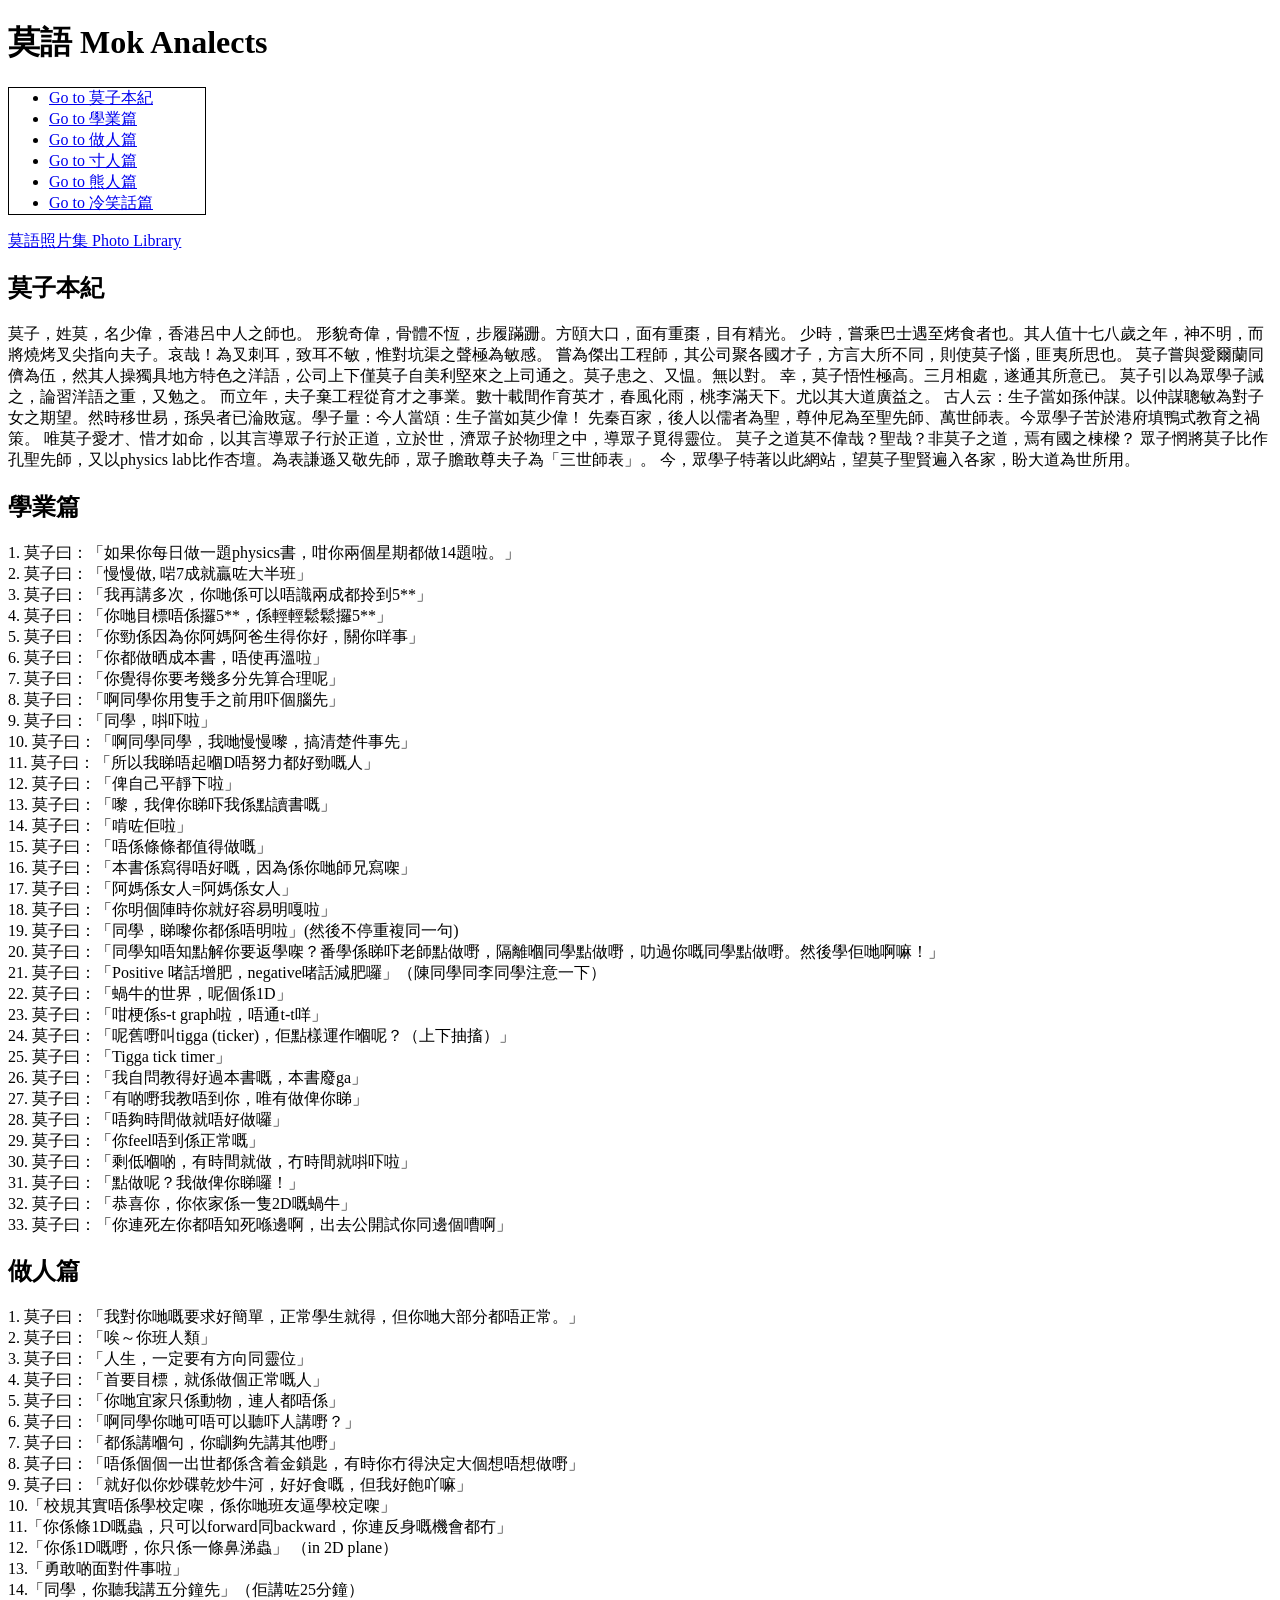
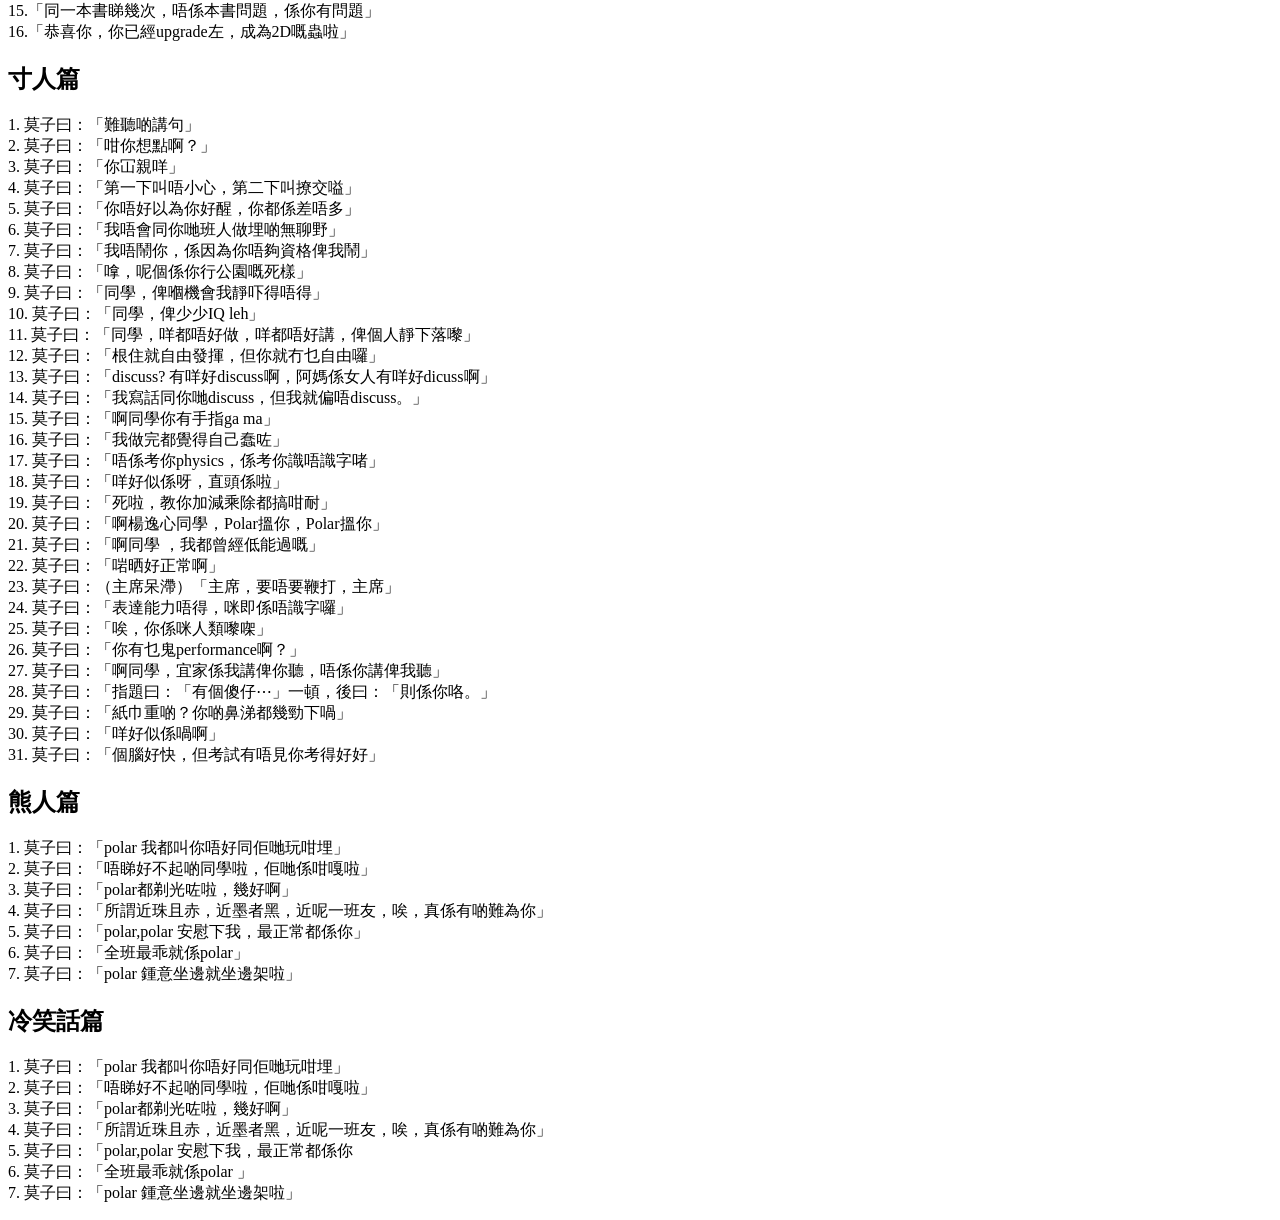
==== mokweb.html @ 1dd86aab "just fixed some typo" ====
<!DOCTYPE html>
<html>
<head>
    <meta charset="utf-8">
    <meta name="viewport" content="width=device-width, initial-scale=1.0">
    <link rel="stylesheet" href="mokweb.css">
    <title>莫語 Mok Analects</title>
</head>
<body>

    <h1>莫語 Mok Analects</h1>
    <ul style="border-style: solid; border-width: 1px;max-width: 156px;">
        <li><a href="#mzbg">Go to 莫子本紀  </a></li>
        <li><a href="#learn">Go to 學業篇  </a></li>
        <li><a href="#behuman">Go to 做人篇  </a></li>
        <li><a href="#inchhuman">Go to 寸人篇  </a></li>
        <li><a href="#bearhuman">Go to 熊人篇  </a></li>
        <li><a href="#coldjokes">Go to 冷笑話篇  </a></li>
    </ul>
    <div id="photos">
        <a href="photo.html">莫語照片集 Photo Library</a>
    </div>
<!--莫子本紀-->
    <div id="mzbg">
        <h2>莫子本紀</h2>
        <p>
            莫子，姓莫，名少偉，香港呂中人之師也。
            形貌奇偉，骨體不恆，步履蹣跚。方頤大口，面有重棗，目有精光。			
            少時，嘗乘巴士遇至烤食者也。其人值十七八歲之年，神不明，而將燒烤叉尖指向夫子。哀哉！為叉刺耳，致耳不敏，惟對坑渠之聲極為敏感。
            嘗為傑出工程師，其公司聚各國才子，方言大所不同，則使莫子惱，匪夷所思也。
            莫子嘗與愛爾蘭同儕為伍，然其人操獨具地方特色之洋語，公司上下僅莫子自美利堅來之上司通之。莫子患之、又愠。無以對。
            幸，莫子悟性極高。三月相處，遂通其所意已。
            莫子引以為眾學子誡之，論習洋語之重，又勉之。
            而立年，夫子棄工程從育才之事業。數十載間作育英才，春風化雨，桃李滿天下。尤以其大道廣益之。
            古人云：生子當如孫仲謀。以仲謀聰敏為對子女之期望。然時移世易，孫吳者已淪敗寇。學子量：今人當頌：生子當如莫少偉！
            先秦百家，後人以儒者為聖，尊仲尼為至聖先師、萬世師表。今眾學子苦於港府填鴨式教育之禍策。
            唯莫子愛才、惜才如命，以其言導眾子行於正道，立於世，濟眾子於物理之中，導眾子覓得靈位。
            莫子之道莫不偉哉？聖哉？非莫子之道，焉有國之棟樑？
            眾子惘將莫子比作孔聖先師，又以physics lab比作杏壇。為表謙遜又敬先師，眾子膽敢尊夫子為「三世師表」。
            今，眾學子特著以此網站，望莫子聖賢遍入各家，盼大道為世所用。
        </p>
    </div>
    <div id="learn">
        <h2>學業篇</h2>
        <p>
            1. 莫子曰：「如果你每日做一題physics書，咁你兩個星期都做14題啦。」
            <br> 2. 莫子曰：「慢慢做, 啱7成就贏咗大半班」
            <br> 3. 莫子曰：「我再講多次，你哋係可以唔識兩成都拎到5**」
            <br> 4. 莫子曰：「你哋目標唔係攞5**，係輕輕鬆鬆攞5**」
            <br> 5. 莫子曰：「你勁係因為你阿媽阿爸生得你好，關你咩事」
            <br> 6. 莫子曰：「你都做晒成本書，唔使再溫啦」
            <br> 7. 莫子曰：「你覺得你要考幾多分先算合理呢」
            <br> 8. 莫子曰：「啊同學你用隻手之前用吓個腦先」
            <br> 9. 莫子曰：「同學，唞吓啦」
            <br> 10. 莫子曰：「啊同學同學，我哋慢慢嚟，搞清楚件事先」
            <br> 11. 莫子曰：「所以我睇唔起嗰D唔努力都好勁嘅人」
            <br> 12. 莫子曰：「俾自己平靜下啦」
            <br> 13. 莫子曰：「嚟，我俾你睇吓我係點讀書嘅」
            <br> 14. 莫子曰：「啃咗佢啦」
            <br> 15. 莫子曰：「唔係條條都值得做嘅」
            <br> 16. 莫子曰：「本書係寫得唔好嘅，因為係你哋師兄寫㗎」
            <br> 17. 莫子曰：「阿媽係女人=阿媽係女人」
            <br> 18. 莫子曰：「你明個陣時你就好容易明嘎啦」
            <br> 19. 莫子曰：「同學，睇嚟你都係唔明啦」(然後不停重複同一句)
            <br> 20. 莫子曰：「同學知唔知點解你要返學㗎？番學係睇吓老師點做嘢，隔離嗰同學點做嘢，叻過你嘅同學點做嘢。然後學佢哋啊嘛！」
            <br> 21. 莫子曰：「Positive 啫話增肥，negative啫話減肥囉」（陳同學同李同學注意一下）
            <br> 22. 莫子曰：「蝸牛的世界，呢個係1D」
            <br> 23. 莫子曰：「咁梗係s-t graph啦，唔通t-t咩」
            <br> 24. 莫子曰：「呢舊嘢叫tigga (ticker)，佢點樣運作嗰呢？（上下抽搐）」
            <br> 25. 莫子曰：「Tigga tick timer」
            <br> 26. 莫子曰：「我自問教得好過本書嘅，本書廢ga」
            <br> 27. 莫子曰：「有啲嘢我教唔到你，唯有做俾你睇」
            <br> 28. 莫子曰：「唔夠時間做就唔好做囉」
            <br> 29. 莫子曰：「你feel唔到係正常嘅」
            <br> 30. 莫子曰：「剩低嗰啲，有時間就做，冇時間就唞吓啦」
            <br> 31. 莫子曰：「點做呢？我做俾你睇囉！」
            <br> 32. 莫子曰：「恭喜你，你依家係一隻2D嘅蝸牛」
            <br> 33. 莫子曰：「你連死左你都唔知死喺邊啊，出去公開試你同邊個嘈啊」
        </p>
    </div>
    <div id="behuman">
        <h2>做人篇</h2>
        <p>
            1. 莫子曰：「我對你哋嘅要求好簡單，正常學生就得，但你哋大部分都唔正常。」		
            <br>2. 莫子曰：「唉～你班人類」		
            <br>3. 莫子曰：「人生，一定要有方向同靈位」		
            <br>4. 莫子曰：「首要目標，就係做個正常嘅人」		
            <br>5. 莫子曰：「你哋宜家只係動物，連人都唔係」		
            <br>6. 莫子曰：「啊同學你哋可唔可以聽吓人講嘢？」		
            <br>7. 莫子曰：「都係講嗰句，你瞓夠先講其他嘢」		
            <br>8. 莫子曰：「唔係個個一出世都係含着金鎖匙，有時你冇得決定大個想唔想做嘢」		
            <br>9. 莫子曰：「就好似你炒碟乾炒牛河，好好食嘅，但我好飽吖嘛」		
            <br>10.「校規其實唔係學校定㗎，係你哋班友逼學校定㗎」		
            <br>11.「你係條1D嘅蟲，只可以forward同backward，你連反身嘅機會都冇」		
            <br>12.「你係1D嘅嘢，你只係一條鼻涕蟲」 （in 2D plane）		
            <br>13.「勇敢啲面對件事啦」		
            <br>14.「同學，你聽我講五分鐘先」（佢講咗25分鐘）		
            <br>15.「同一本書睇幾次，唔係本書問題，係你有問題」		
            <br>16.「恭喜你，你已經upgrade左，成為2D嘅蟲啦」 		
        </p>
    </div>
    <div id="inchhuman">
        <h2>寸人篇</h2>
        <p>
            1. 莫子曰：「難聽啲講句」
            <br>2. 莫子曰：「咁你想點啊？」
            <br>3. 莫子曰：「你冚親咩」
            <br>4. 莫子曰：「第一下叫唔小心，第二下叫撩交嗌」
            <br>5. 莫子曰：「你唔好以為你好醒，你都係差唔多」
            <br>6. 莫子曰：「我唔會同你哋班人做埋啲無聊野」
            <br>7. 莫子曰：「我唔鬧你，係因為你唔夠資格俾我鬧」
            <br>8. 莫子曰：「嗱，呢個係你行公園嘅死樣」
            <br>9. 莫子曰：「同學，俾嗰機會我靜吓得唔得」
            <br>10. 莫子曰：「同學，俾少少IQ leh」
            <br>11. 莫子曰：「同學，咩都唔好做，咩都唔好講，俾個人靜下落嚟」
            <br>12. 莫子曰：「根住就自由發揮，但你就冇乜自由囉」
            <br>13. 莫子曰：「discuss? 有咩好discuss啊，阿媽係女人有咩好dicuss啊」
            <br>14. 莫子曰：「我寫話同你哋discuss，但我就偏唔discuss。」
            <br>15. 莫子曰：「啊同學你有手指ga ma」
            <br>16. 莫子曰：「我做完都覺得自己蠢咗」
            <br>17. 莫子曰：「唔係考你physics，係考你識唔識字啫」
            <br>18. 莫子曰：「咩好似係呀，直頭係啦」
            <br>19. 莫子曰：「死啦，教你加減乘除都搞咁耐」
            <br>20. 莫子曰：「啊楊逸心同學，Polar搵你，Polar搵你」
            <br>21. 莫子曰：「啊同學 ，我都曾經低能過嘅」
            <br>22. 莫子曰：「啱晒好正常啊」
            <br>23. 莫子曰：（主席呆滯）「主席，要唔要鞭打，主席」
            <br>24. 莫子曰：「表達能力唔得，咪即係唔識字囉」
            <br>25. 莫子曰：「唉，你係咪人類嚟㗎」
            <br>26. 莫子曰：「你有乜鬼performance啊？」
            <br>27. 莫子曰：「啊同學，宜家係我講俾你聽，唔係你講俾我聽」
            <br>28. 莫子曰：「指題曰：「有個傻仔⋯」一頓，後曰：「則係你咯。」
            <br>29. 莫子曰：「紙巾重啲？你啲鼻涕都幾勁下喎」
            <br>30. 莫子曰：「咩好似係喎啊」
            <br>31. 莫子曰：「個腦好快，但考試有唔見你考得好好」 		
        </p>
    </div>
    <div id="bearhuman">
        <h2>熊人篇</h2>
        <p>
            1. 莫子曰：「polar 我都叫你唔好同佢哋玩咁埋」
            <br>2. 莫子曰：「唔睇好不起啲同學啦，佢哋係咁嘎啦」
            <br>3. 莫子曰：「polar都剃光咗啦，幾好啊」
            <br>4. 莫子曰：「所謂近珠且赤，近墨者黑，近呢一班友，唉，真係有啲難為你」
            <br>5. 莫子曰：「polar,polar 安慰下我，最正常都係你」
            <br>6. 莫子曰：「全班最乖就係polar」
            <br>7. 莫子曰：「polar 鍾意坐邊就坐邊架啦」 		
        </p>
    </div>
    <div id="coldjokes">
        <h2>冷笑話篇</h2>
        <p>
            1. 莫子曰：「polar 我都叫你唔好同佢哋玩咁埋」
            <br>2. 莫子曰：「唔睇好不起啲同學啦，佢哋係咁嘎啦」
            <br>3. 莫子曰：「polar都剃光咗啦，幾好啊」
            <br>4. 莫子曰：「所謂近珠且赤，近墨者黑，近呢一班友，唉，真係有啲難為你」
            <br>5. 莫子曰：「polar,polar 安慰下我，最正常都係你
            <br>6. 莫子曰：「全班最乖就係polar 」
            <br>7. 莫子曰：「polar 鍾意坐邊就坐邊架啦」 		
        </p>
    </div>
</body>
</html>
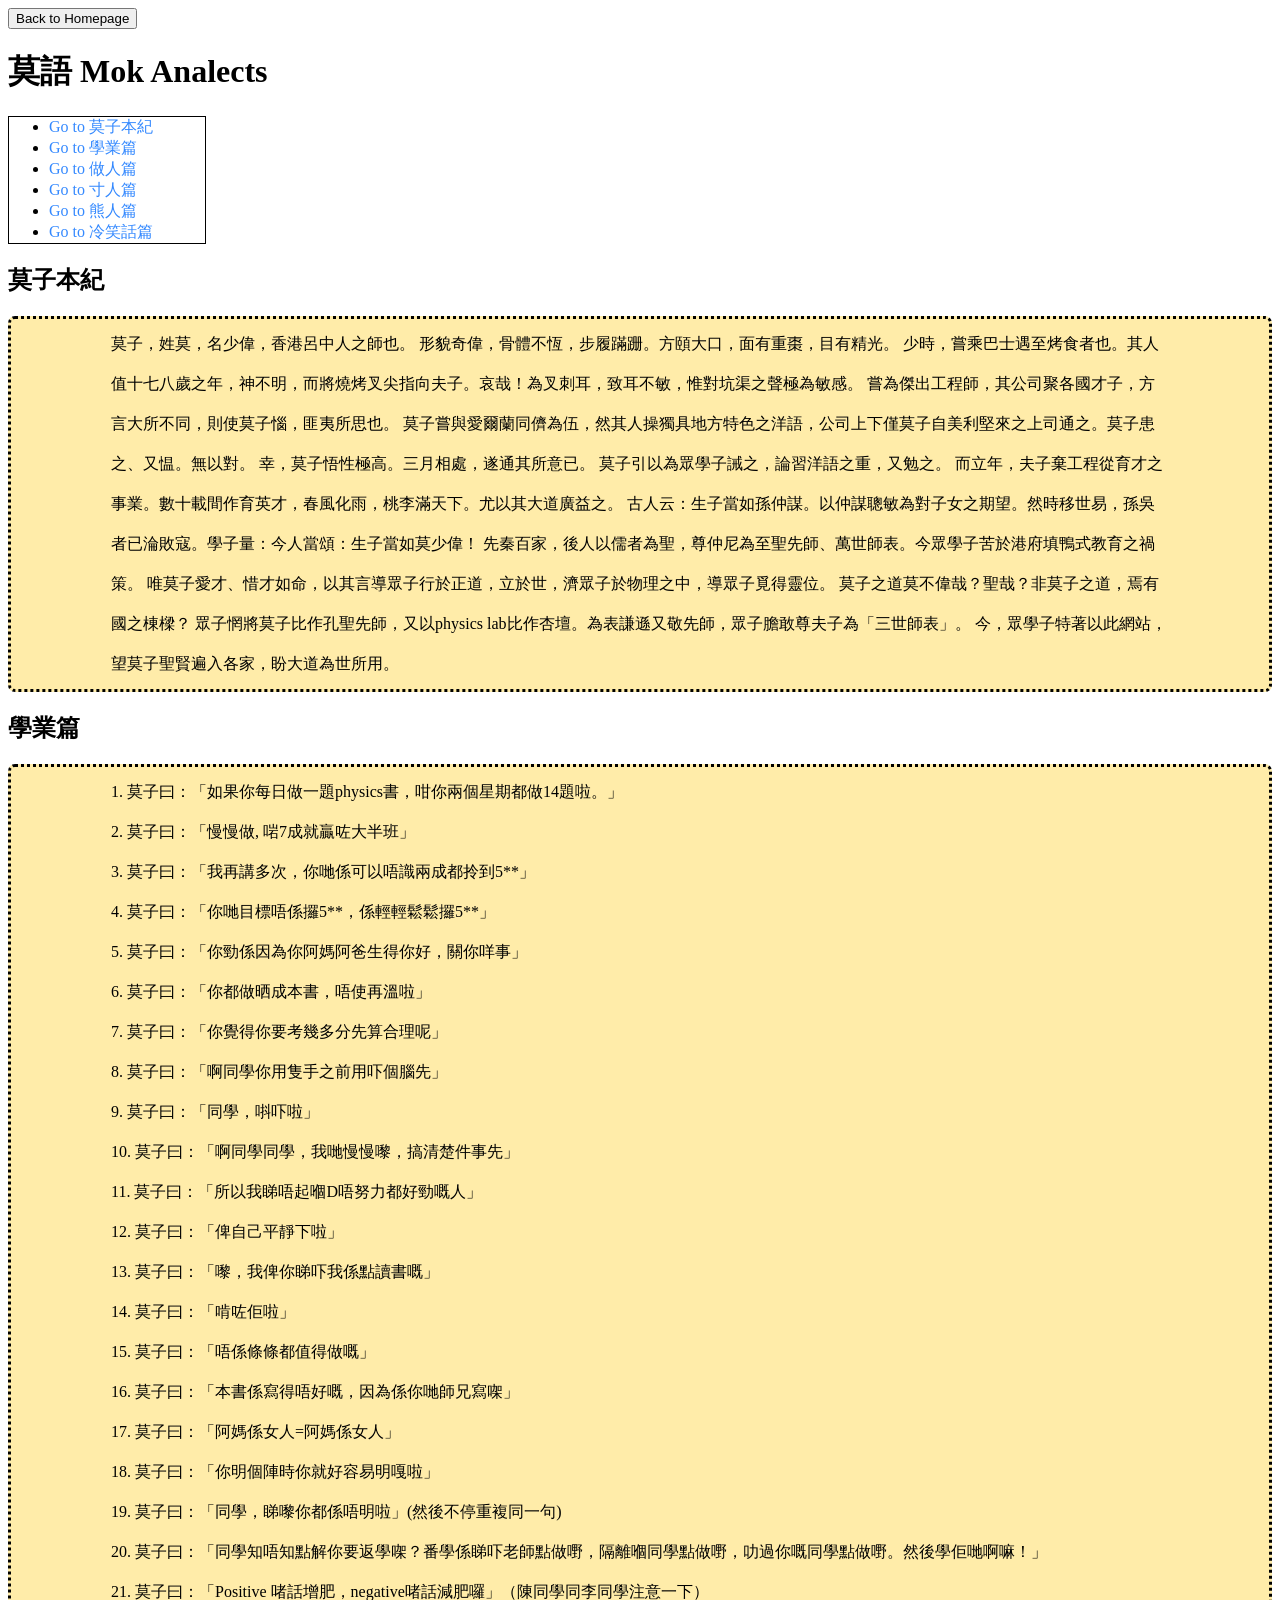
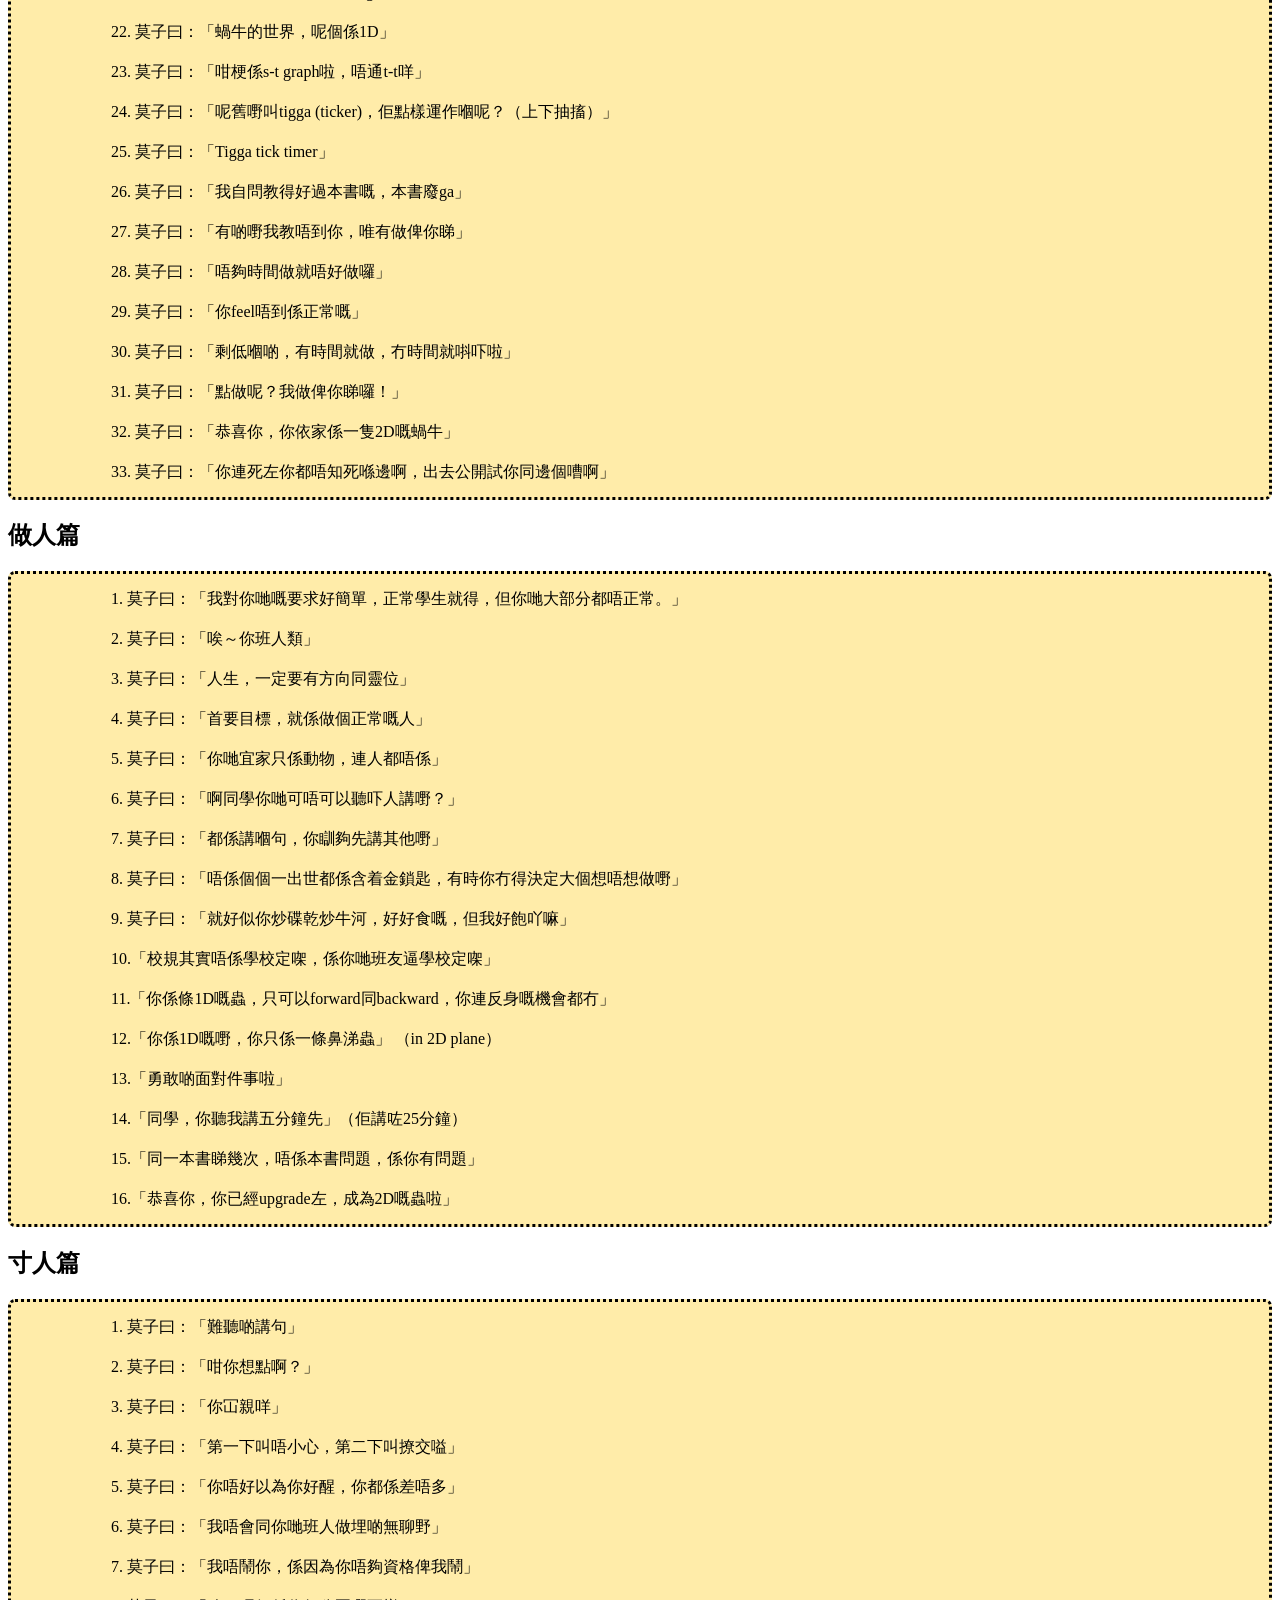
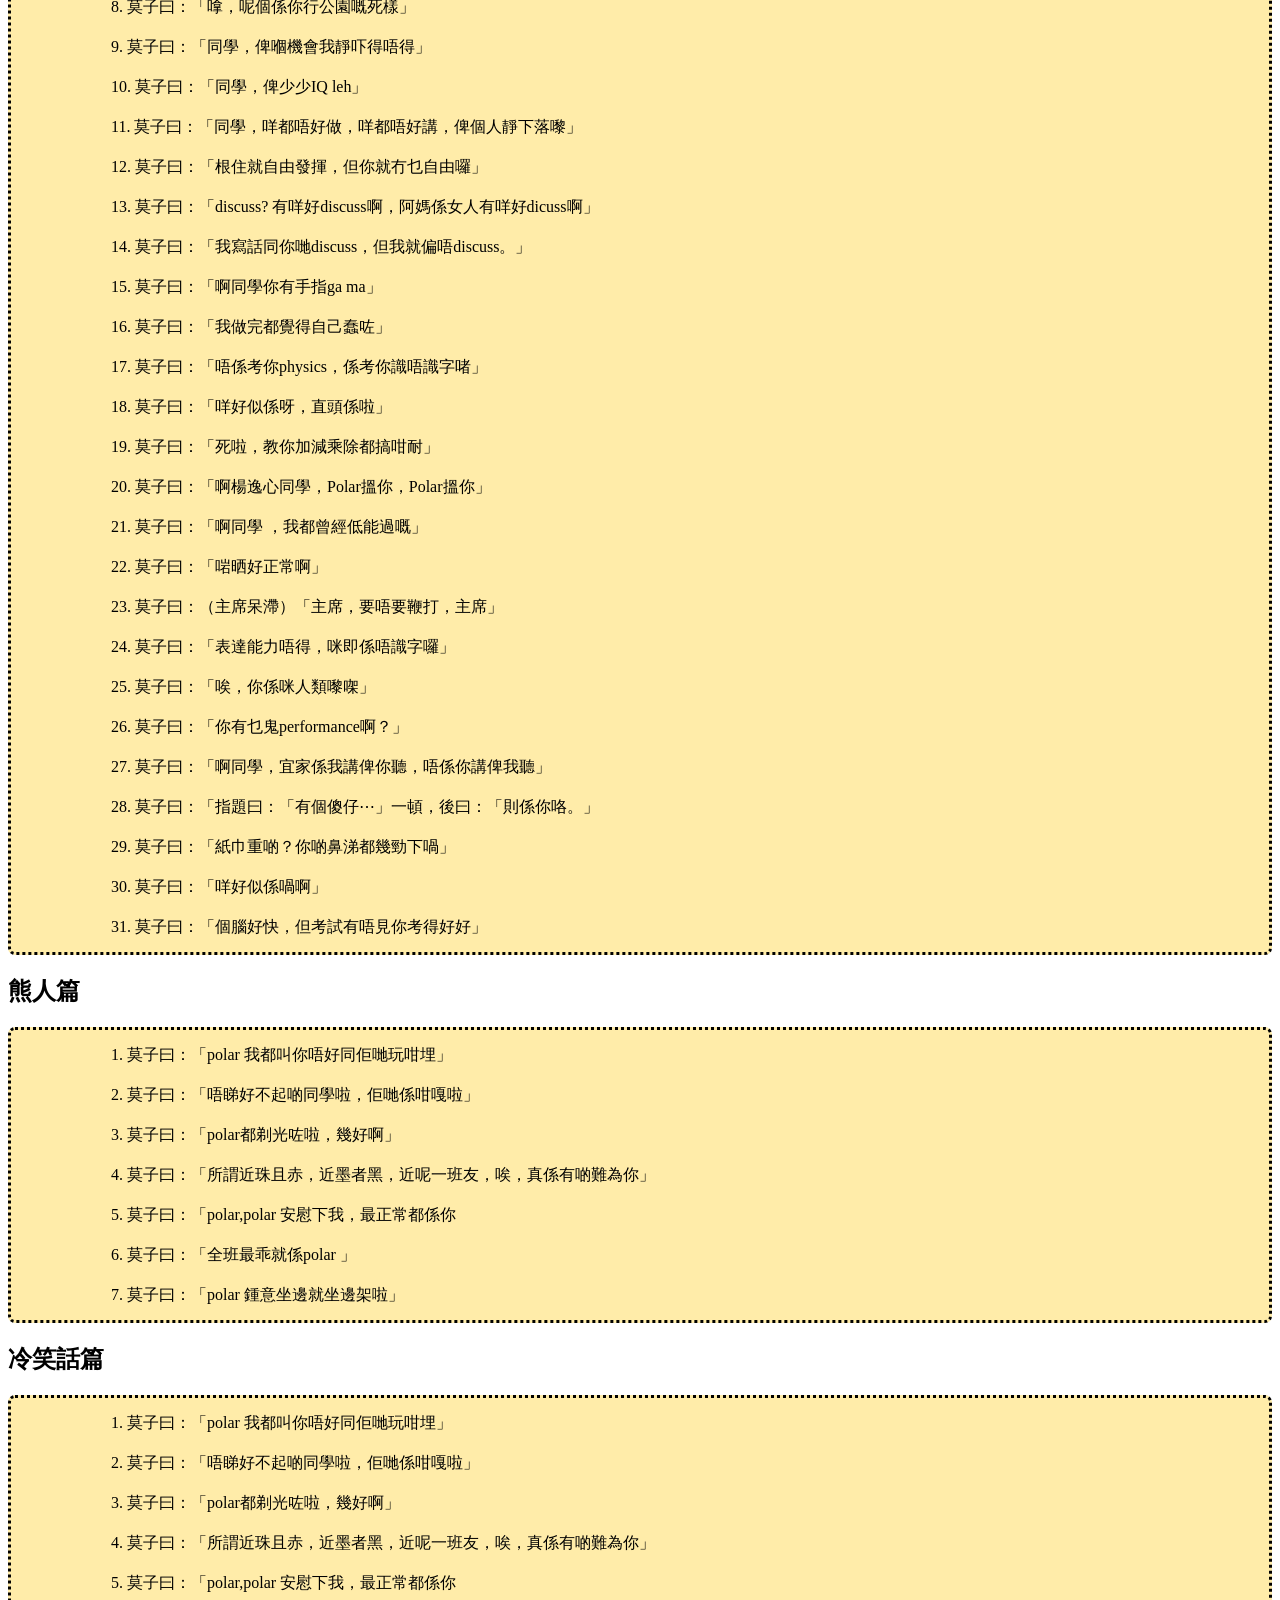
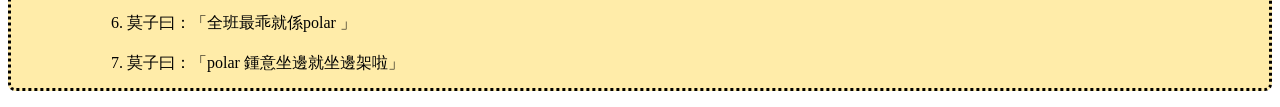
==== commit d1970526: "idk gng" ====
--- a/mokweb.html
+++ b/mokweb.html
@@ -3,11 +3,31 @@
 <head>
     <meta charset="utf-8">
     <meta name="viewport" content="width=device-width, initial-scale=1.0">
-    <link rel="stylesheet" href="mokweb.css">
+    <link rel="stylehseet" href="mokweb.css">
     <title>莫語 Mok Analects</title>
+    <style>
+        a.returnbutton{
+            color:black;
+        }
+        a{
+            text-decoration: none;
+            color:rgb(52, 137, 255);
+        }
+        a.redirect{
+            text-decoration: underline;
+        }
+        p{
+            background-color: rgba(255, 233, 155, 0.86);
+            padding: 5px 100px;
+            line-height: 40px;
+            border-radius: 7px;
+            border-style: dotted;
+            border-width: 3px;
+        }
+    </style>
 </head>
 <body>
-
+    <button><a class="returnbutton" href="index.html">Back to Homepage</a></button>
     <h1>莫語 Mok Analects</h1>
     <ul style="border-style: solid; border-width: 1px;max-width: 156px;">
         <li><a href="#mzbg">Go to 莫子本紀  </a></li>
@@ -17,9 +37,6 @@
         <li><a href="#bearhuman">Go to 熊人篇  </a></li>
         <li><a href="#coldjokes">Go to 冷笑話篇  </a></li>
     </ul>
-    <div id="photos">
-        <a href="photo.html">莫語照片集 Photo Library</a>
-    </div>
 <!--莫子本紀-->
     <div id="mzbg">
         <h2>莫子本紀</h2>
@@ -142,8 +159,8 @@
             <br>2. 莫子曰：「唔睇好不起啲同學啦，佢哋係咁嘎啦」
             <br>3. 莫子曰：「polar都剃光咗啦，幾好啊」
             <br>4. 莫子曰：「所謂近珠且赤，近墨者黑，近呢一班友，唉，真係有啲難為你」
-            <br>5. 莫子曰：「polar,polar 安慰下我，最正常都係你」
-            <br>6. 莫子曰：「全班最乖就係polar」
+            <br>5. 莫子曰：「polar,polar 安慰下我，最正常都係你
+            <br>6. 莫子曰：「全班最乖就係polar 」
             <br>7. 莫子曰：「polar 鍾意坐邊就坐邊架啦」 		
         </p>
     </div>
@@ -160,4 +177,4 @@
         </p>
     </div>
 </body>
-</html>
+</html>
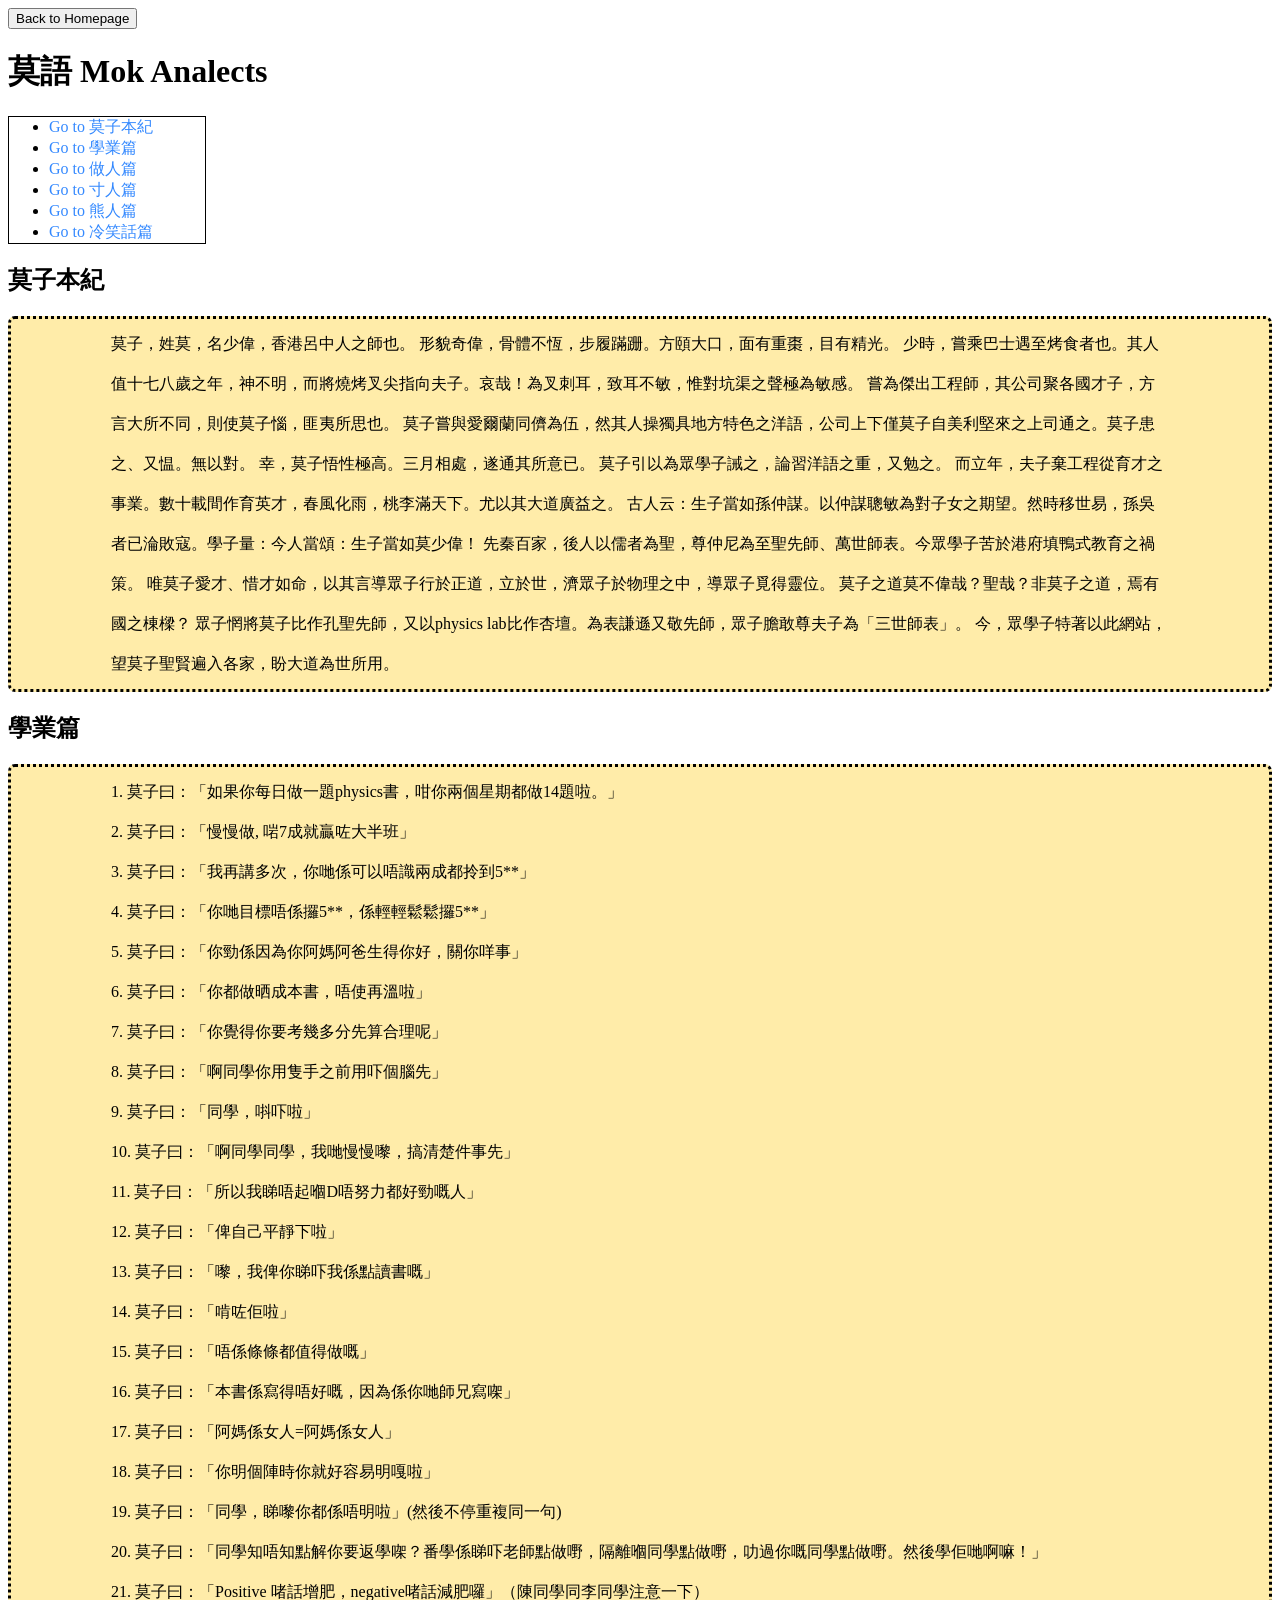
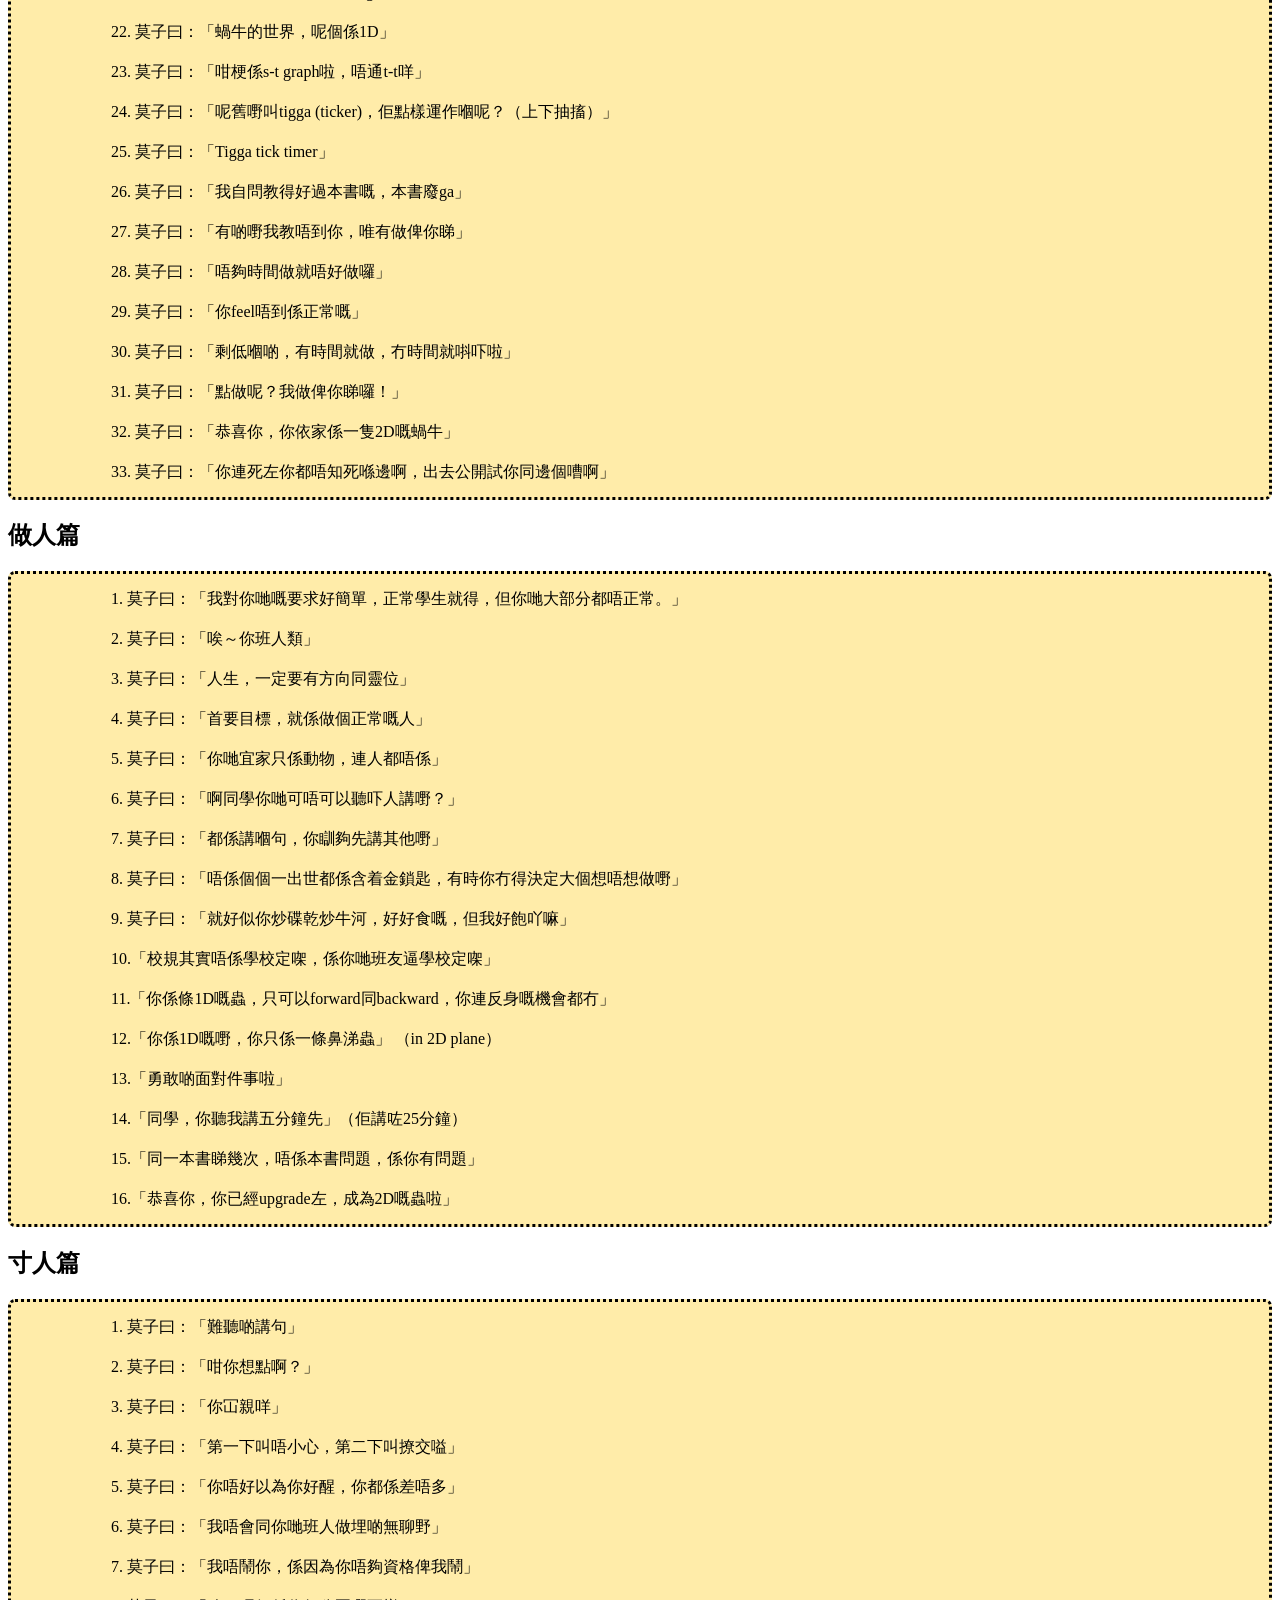
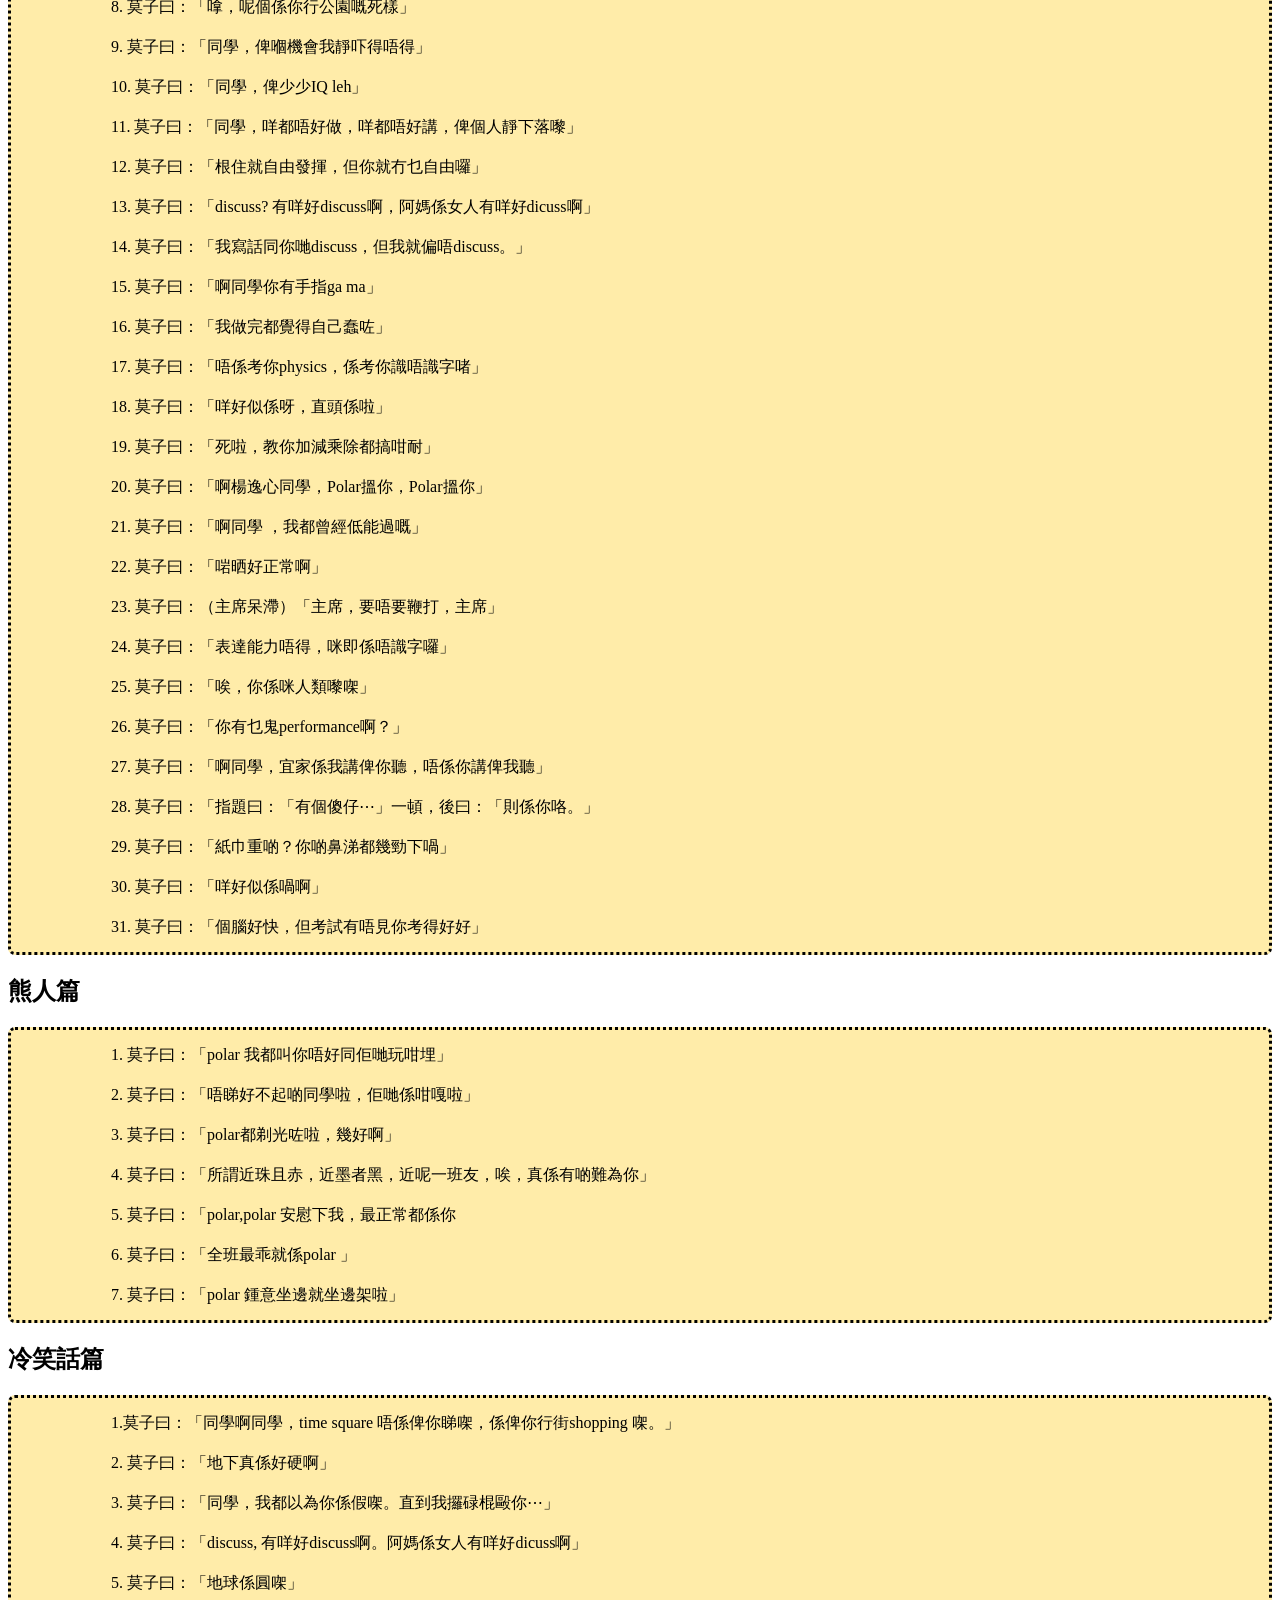
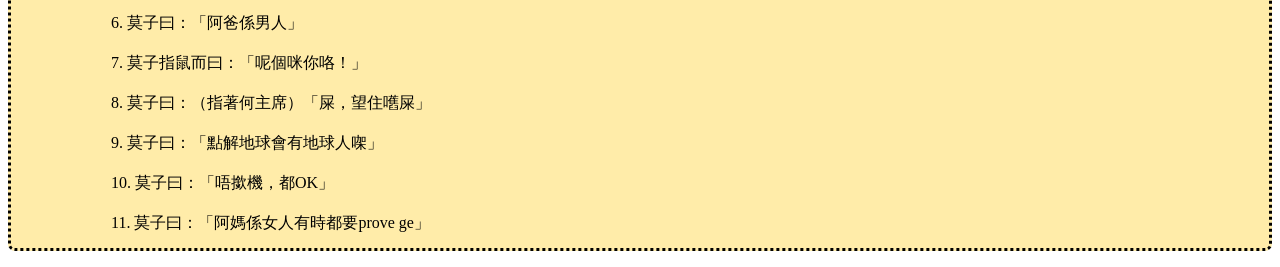
==== commit 2591b92f: "replaced the coldjokes with actual quote" ====
--- a/mokweb.html
+++ b/mokweb.html
@@ -3,7 +3,6 @@
 <head>
     <meta charset="utf-8">
     <meta name="viewport" content="width=device-width, initial-scale=1.0">
-    <link rel="stylehseet" href="mokweb.css">
     <title>莫語 Mok Analects</title>
     <style>
         a.returnbutton{
@@ -167,14 +166,18 @@
     <div id="coldjokes">
         <h2>冷笑話篇</h2>
         <p>
-            1. 莫子曰：「polar 我都叫你唔好同佢哋玩咁埋」
-            <br>2. 莫子曰：「唔睇好不起啲同學啦，佢哋係咁嘎啦」
-            <br>3. 莫子曰：「polar都剃光咗啦，幾好啊」
-            <br>4. 莫子曰：「所謂近珠且赤，近墨者黑，近呢一班友，唉，真係有啲難為你」
-            <br>5. 莫子曰：「polar,polar 安慰下我，最正常都係你
-            <br>6. 莫子曰：「全班最乖就係polar 」
-            <br>7. 莫子曰：「polar 鍾意坐邊就坐邊架啦」 		
+            1.莫子曰：「同學啊同學，time square 唔係俾你睇㗎，係俾你行街shopping 㗎。」
+            <br>2. 莫子曰：「地下真係好硬啊」
+            <br>3. 莫子曰：「同學，我都以為你係假㗎。直到我攞碌棍毆你⋯」
+            <br>4. 莫子曰：「discuss, 有咩好discuss啊。阿媽係女人有咩好dicuss啊」
+            <br>5. 莫子曰：「地球係圓㗎」
+            <br>6. 莫子曰：「阿爸係男人」
+            <br>7. 莫子指鼠而曰：「呢個咪你咯！」
+            <br>8. 莫子曰：（指著何主席）「屎，望住嚿屎」
+            <br>9. 莫子曰：「點解地球會有地球人㗎」 
+            <br>10. 莫子曰：「唔撳機，都OK」
+            <br>11. 莫子曰：「阿媽係女人有時都要prove ge」	
         </p>
     </div>
 </body>
-</html>+</html>
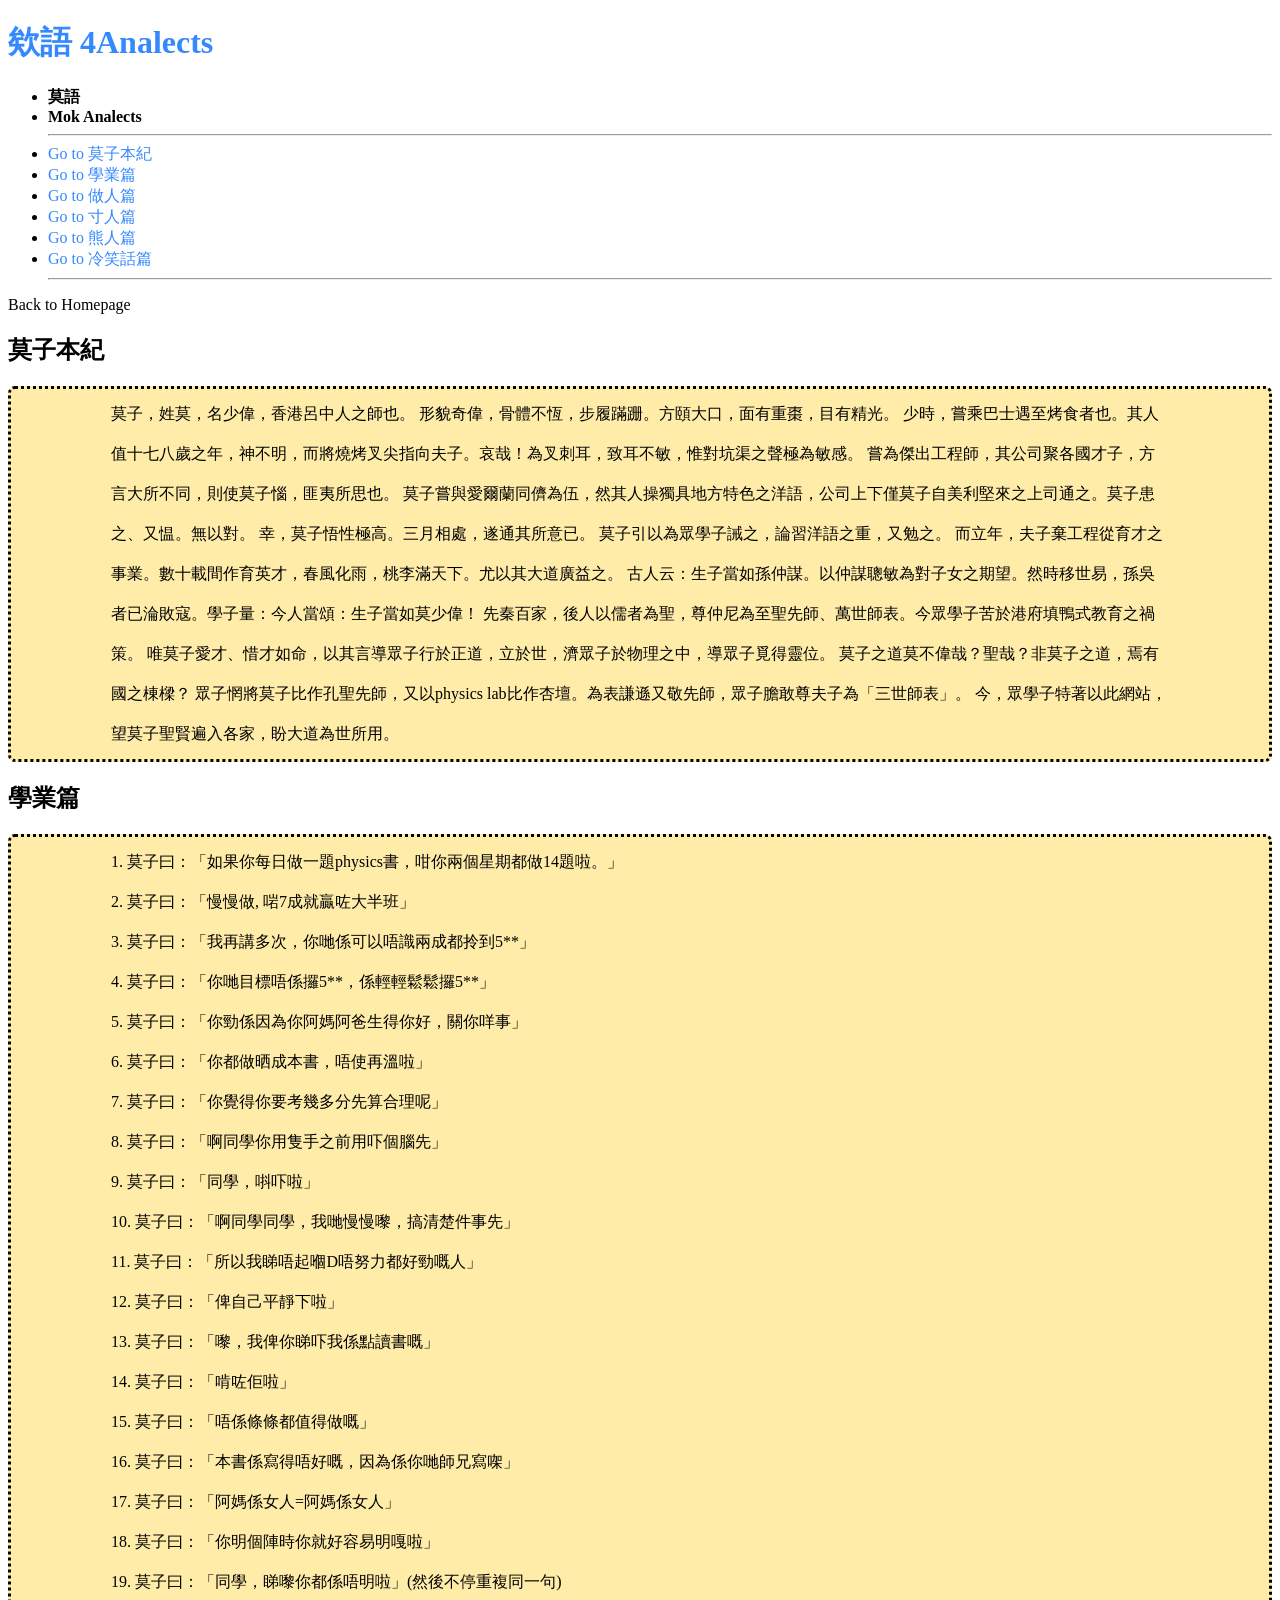
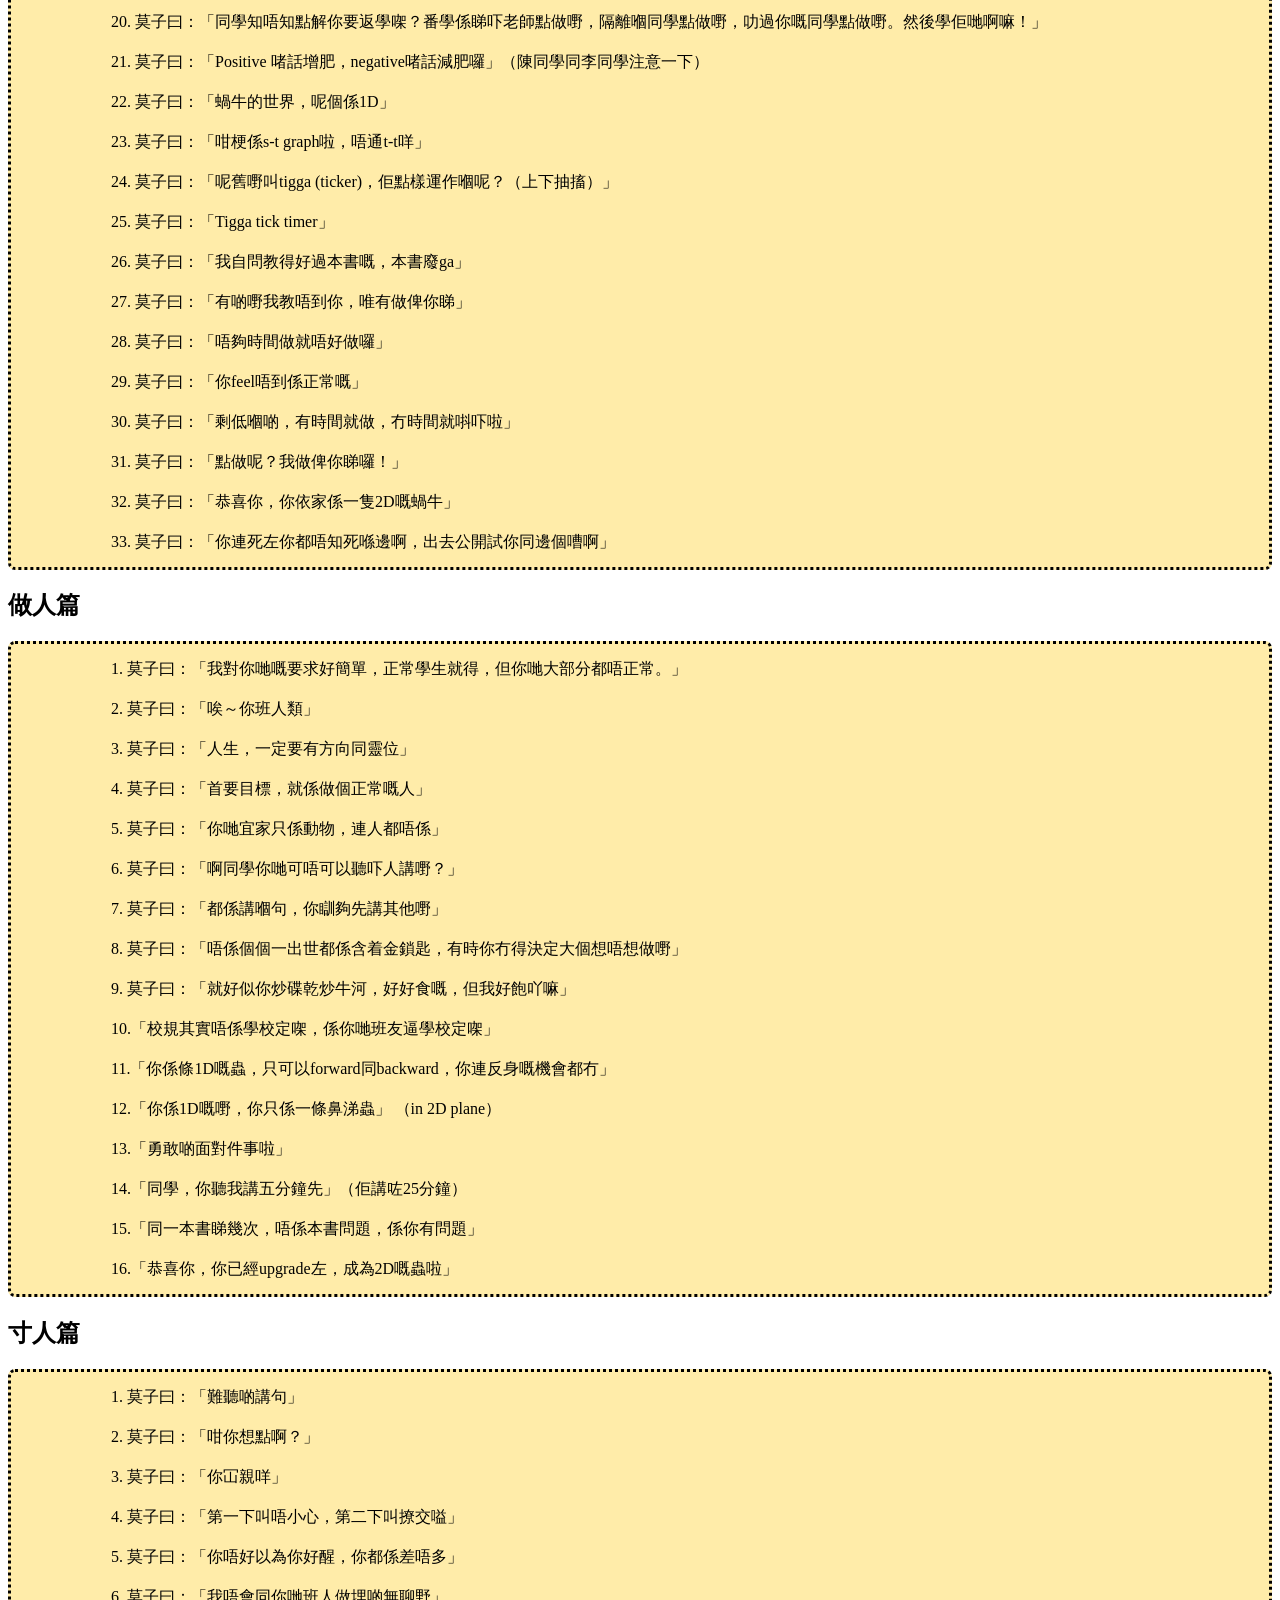
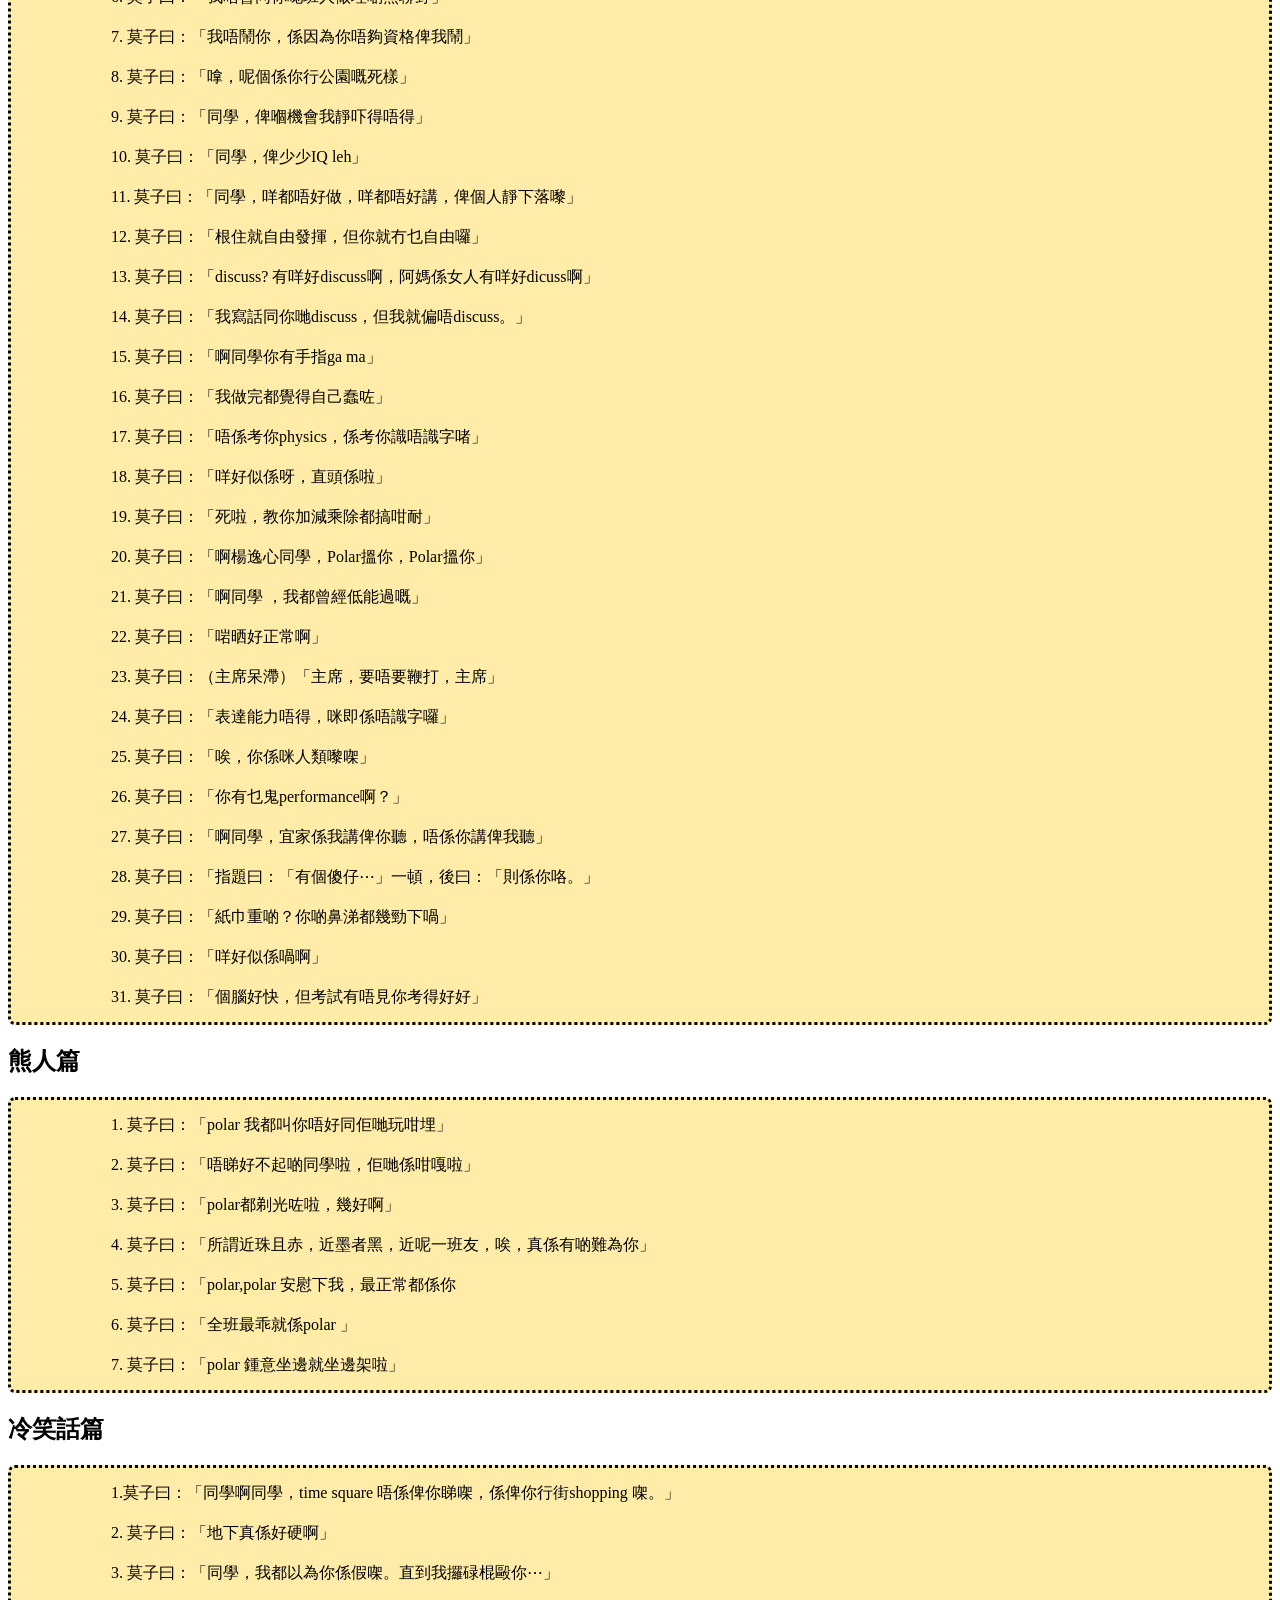
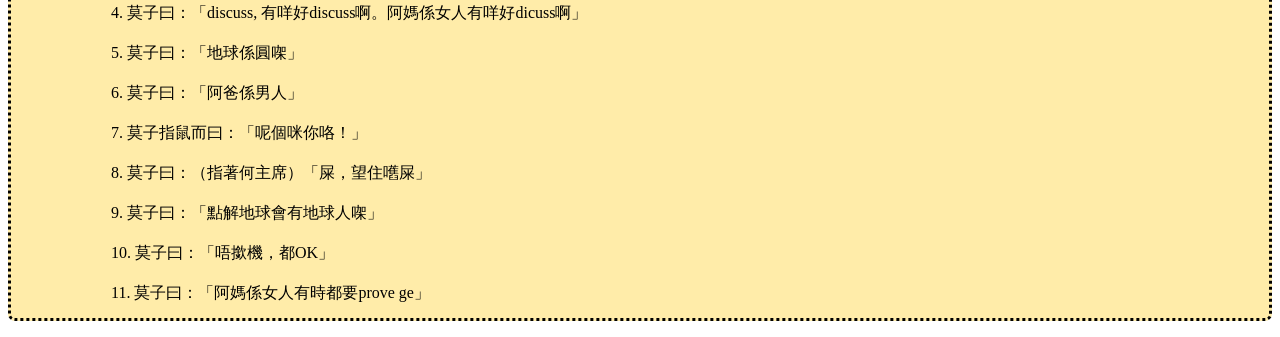
==== commit 3177e04f: "Added divs to mokweb.html (for css)" ====
--- a/mokweb.html
+++ b/mokweb.html
@@ -4,180 +4,174 @@
     <meta charset="utf-8">
     <meta name="viewport" content="width=device-width, initial-scale=1.0">
     <title>莫語 Mok Analects</title>
-    <style>
-        a.returnbutton{
-            color:black;
-        }
-        a{
-            text-decoration: none;
-            color:rgb(52, 137, 255);
-        }
-        a.redirect{
-            text-decoration: underline;
-        }
-        p{
-            background-color: rgba(255, 233, 155, 0.86);
-            padding: 5px 100px;
-            line-height: 40px;
-            border-radius: 7px;
-            border-style: dotted;
-            border-width: 3px;
-        }
-    </style>
+    <link rel="stylesheet" href="cssfiles/mokweb.css">
 </head>
 <body>
-    <button><a class="returnbutton" href="index.html">Back to Homepage</a></button>
-    <h1>莫語 Mok Analects</h1>
-    <ul style="border-style: solid; border-width: 1px;max-width: 156px;">
-        <li><a href="#mzbg">Go to 莫子本紀  </a></li>
-        <li><a href="#learn">Go to 學業篇  </a></li>
-        <li><a href="#behuman">Go to 做人篇  </a></li>
-        <li><a href="#inchhuman">Go to 寸人篇  </a></li>
-        <li><a href="#bearhuman">Go to 熊人篇  </a></li>
-        <li><a href="#coldjokes">Go to 冷笑話篇  </a></li>
-    </ul>
-<!--莫子本紀-->
-    <div id="mzbg">
-        <h2>莫子本紀</h2>
-        <p>
-            莫子，姓莫，名少偉，香港呂中人之師也。
-            形貌奇偉，骨體不恆，步履蹣跚。方頤大口，面有重棗，目有精光。			
-            少時，嘗乘巴士遇至烤食者也。其人值十七八歲之年，神不明，而將燒烤叉尖指向夫子。哀哉！為叉刺耳，致耳不敏，惟對坑渠之聲極為敏感。
-            嘗為傑出工程師，其公司聚各國才子，方言大所不同，則使莫子惱，匪夷所思也。
-            莫子嘗與愛爾蘭同儕為伍，然其人操獨具地方特色之洋語，公司上下僅莫子自美利堅來之上司通之。莫子患之、又愠。無以對。
-            幸，莫子悟性極高。三月相處，遂通其所意已。
-            莫子引以為眾學子誡之，論習洋語之重，又勉之。
-            而立年，夫子棄工程從育才之事業。數十載間作育英才，春風化雨，桃李滿天下。尤以其大道廣益之。
-            古人云：生子當如孫仲謀。以仲謀聰敏為對子女之期望。然時移世易，孫吳者已淪敗寇。學子量：今人當頌：生子當如莫少偉！
-            先秦百家，後人以儒者為聖，尊仲尼為至聖先師、萬世師表。今眾學子苦於港府填鴨式教育之禍策。
-            唯莫子愛才、惜才如命，以其言導眾子行於正道，立於世，濟眾子於物理之中，導眾子覓得靈位。
-            莫子之道莫不偉哉？聖哉？非莫子之道，焉有國之棟樑？
-            眾子惘將莫子比作孔聖先師，又以physics lab比作杏壇。為表謙遜又敬先師，眾子膽敢尊夫子為「三世師表」。
-            今，眾學子特著以此網站，望莫子聖賢遍入各家，盼大道為世所用。
-        </p>
-    </div>
-    <div id="learn">
-        <h2>學業篇</h2>
-        <p>
-            1. 莫子曰：「如果你每日做一題physics書，咁你兩個星期都做14題啦。」
-            <br> 2. 莫子曰：「慢慢做, 啱7成就贏咗大半班」
-            <br> 3. 莫子曰：「我再講多次，你哋係可以唔識兩成都拎到5**」
-            <br> 4. 莫子曰：「你哋目標唔係攞5**，係輕輕鬆鬆攞5**」
-            <br> 5. 莫子曰：「你勁係因為你阿媽阿爸生得你好，關你咩事」
-            <br> 6. 莫子曰：「你都做晒成本書，唔使再溫啦」
-            <br> 7. 莫子曰：「你覺得你要考幾多分先算合理呢」
-            <br> 8. 莫子曰：「啊同學你用隻手之前用吓個腦先」
-            <br> 9. 莫子曰：「同學，唞吓啦」
-            <br> 10. 莫子曰：「啊同學同學，我哋慢慢嚟，搞清楚件事先」
-            <br> 11. 莫子曰：「所以我睇唔起嗰D唔努力都好勁嘅人」
-            <br> 12. 莫子曰：「俾自己平靜下啦」
-            <br> 13. 莫子曰：「嚟，我俾你睇吓我係點讀書嘅」
-            <br> 14. 莫子曰：「啃咗佢啦」
-            <br> 15. 莫子曰：「唔係條條都值得做嘅」
-            <br> 16. 莫子曰：「本書係寫得唔好嘅，因為係你哋師兄寫㗎」
-            <br> 17. 莫子曰：「阿媽係女人=阿媽係女人」
-            <br> 18. 莫子曰：「你明個陣時你就好容易明嘎啦」
-            <br> 19. 莫子曰：「同學，睇嚟你都係唔明啦」(然後不停重複同一句)
-            <br> 20. 莫子曰：「同學知唔知點解你要返學㗎？番學係睇吓老師點做嘢，隔離嗰同學點做嘢，叻過你嘅同學點做嘢。然後學佢哋啊嘛！」
-            <br> 21. 莫子曰：「Positive 啫話增肥，negative啫話減肥囉」（陳同學同李同學注意一下）
-            <br> 22. 莫子曰：「蝸牛的世界，呢個係1D」
-            <br> 23. 莫子曰：「咁梗係s-t graph啦，唔通t-t咩」
-            <br> 24. 莫子曰：「呢舊嘢叫tigga (ticker)，佢點樣運作嗰呢？（上下抽搐）」
-            <br> 25. 莫子曰：「Tigga tick timer」
-            <br> 26. 莫子曰：「我自問教得好過本書嘅，本書廢ga」
-            <br> 27. 莫子曰：「有啲嘢我教唔到你，唯有做俾你睇」
-            <br> 28. 莫子曰：「唔夠時間做就唔好做囉」
-            <br> 29. 莫子曰：「你feel唔到係正常嘅」
-            <br> 30. 莫子曰：「剩低嗰啲，有時間就做，冇時間就唞吓啦」
-            <br> 31. 莫子曰：「點做呢？我做俾你睇囉！」
-            <br> 32. 莫子曰：「恭喜你，你依家係一隻2D嘅蝸牛」
-            <br> 33. 莫子曰：「你連死左你都唔知死喺邊啊，出去公開試你同邊個嘈啊」
-        </p>
-    </div>
-    <div id="behuman">
-        <h2>做人篇</h2>
-        <p>
-            1. 莫子曰：「我對你哋嘅要求好簡單，正常學生就得，但你哋大部分都唔正常。」		
-            <br>2. 莫子曰：「唉～你班人類」		
-            <br>3. 莫子曰：「人生，一定要有方向同靈位」		
-            <br>4. 莫子曰：「首要目標，就係做個正常嘅人」		
-            <br>5. 莫子曰：「你哋宜家只係動物，連人都唔係」		
-            <br>6. 莫子曰：「啊同學你哋可唔可以聽吓人講嘢？」		
-            <br>7. 莫子曰：「都係講嗰句，你瞓夠先講其他嘢」		
-            <br>8. 莫子曰：「唔係個個一出世都係含着金鎖匙，有時你冇得決定大個想唔想做嘢」		
-            <br>9. 莫子曰：「就好似你炒碟乾炒牛河，好好食嘅，但我好飽吖嘛」		
-            <br>10.「校規其實唔係學校定㗎，係你哋班友逼學校定㗎」		
-            <br>11.「你係條1D嘅蟲，只可以forward同backward，你連反身嘅機會都冇」		
-            <br>12.「你係1D嘅嘢，你只係一條鼻涕蟲」 （in 2D plane）		
-            <br>13.「勇敢啲面對件事啦」		
-            <br>14.「同學，你聽我講五分鐘先」（佢講咗25分鐘）		
-            <br>15.「同一本書睇幾次，唔係本書問題，係你有問題」		
-            <br>16.「恭喜你，你已經upgrade左，成為2D嘅蟲啦」 		
-        </p>
-    </div>
-    <div id="inchhuman">
-        <h2>寸人篇</h2>
-        <p>
-            1. 莫子曰：「難聽啲講句」
-            <br>2. 莫子曰：「咁你想點啊？」
-            <br>3. 莫子曰：「你冚親咩」
-            <br>4. 莫子曰：「第一下叫唔小心，第二下叫撩交嗌」
-            <br>5. 莫子曰：「你唔好以為你好醒，你都係差唔多」
-            <br>6. 莫子曰：「我唔會同你哋班人做埋啲無聊野」
-            <br>7. 莫子曰：「我唔鬧你，係因為你唔夠資格俾我鬧」
-            <br>8. 莫子曰：「嗱，呢個係你行公園嘅死樣」
-            <br>9. 莫子曰：「同學，俾嗰機會我靜吓得唔得」
-            <br>10. 莫子曰：「同學，俾少少IQ leh」
-            <br>11. 莫子曰：「同學，咩都唔好做，咩都唔好講，俾個人靜下落嚟」
-            <br>12. 莫子曰：「根住就自由發揮，但你就冇乜自由囉」
-            <br>13. 莫子曰：「discuss? 有咩好discuss啊，阿媽係女人有咩好dicuss啊」
-            <br>14. 莫子曰：「我寫話同你哋discuss，但我就偏唔discuss。」
-            <br>15. 莫子曰：「啊同學你有手指ga ma」
-            <br>16. 莫子曰：「我做完都覺得自己蠢咗」
-            <br>17. 莫子曰：「唔係考你physics，係考你識唔識字啫」
-            <br>18. 莫子曰：「咩好似係呀，直頭係啦」
-            <br>19. 莫子曰：「死啦，教你加減乘除都搞咁耐」
-            <br>20. 莫子曰：「啊楊逸心同學，Polar搵你，Polar搵你」
-            <br>21. 莫子曰：「啊同學 ，我都曾經低能過嘅」
-            <br>22. 莫子曰：「啱晒好正常啊」
-            <br>23. 莫子曰：（主席呆滯）「主席，要唔要鞭打，主席」
-            <br>24. 莫子曰：「表達能力唔得，咪即係唔識字囉」
-            <br>25. 莫子曰：「唉，你係咪人類嚟㗎」
-            <br>26. 莫子曰：「你有乜鬼performance啊？」
-            <br>27. 莫子曰：「啊同學，宜家係我講俾你聽，唔係你講俾我聽」
-            <br>28. 莫子曰：「指題曰：「有個傻仔⋯」一頓，後曰：「則係你咯。」
-            <br>29. 莫子曰：「紙巾重啲？你啲鼻涕都幾勁下喎」
-            <br>30. 莫子曰：「咩好似係喎啊」
-            <br>31. 莫子曰：「個腦好快，但考試有唔見你考得好好」 		
-        </p>
-    </div>
-    <div id="bearhuman">
-        <h2>熊人篇</h2>
-        <p>
-            1. 莫子曰：「polar 我都叫你唔好同佢哋玩咁埋」
-            <br>2. 莫子曰：「唔睇好不起啲同學啦，佢哋係咁嘎啦」
-            <br>3. 莫子曰：「polar都剃光咗啦，幾好啊」
-            <br>4. 莫子曰：「所謂近珠且赤，近墨者黑，近呢一班友，唉，真係有啲難為你」
-            <br>5. 莫子曰：「polar,polar 安慰下我，最正常都係你
-            <br>6. 莫子曰：「全班最乖就係polar 」
-            <br>7. 莫子曰：「polar 鍾意坐邊就坐邊架啦」 		
-        </p>
-    </div>
-    <div id="coldjokes">
-        <h2>冷笑話篇</h2>
-        <p>
-            1.莫子曰：「同學啊同學，time square 唔係俾你睇㗎，係俾你行街shopping 㗎。」
-            <br>2. 莫子曰：「地下真係好硬啊」
-            <br>3. 莫子曰：「同學，我都以為你係假㗎。直到我攞碌棍毆你⋯」
-            <br>4. 莫子曰：「discuss, 有咩好discuss啊。阿媽係女人有咩好dicuss啊」
-            <br>5. 莫子曰：「地球係圓㗎」
-            <br>6. 莫子曰：「阿爸係男人」
-            <br>7. 莫子指鼠而曰：「呢個咪你咯！」
-            <br>8. 莫子曰：（指著何主席）「屎，望住嚿屎」
-            <br>9. 莫子曰：「點解地球會有地球人㗎」 
-            <br>10. 莫子曰：「唔撳機，都OK」
-            <br>11. 莫子曰：「阿媽係女人有時都要prove ge」	
-        </p>
+    <div class="grid-container">
+        <div class="header">
+            <h1><a href="index.html" class="header-title">欸語 4Analects</a></h1>
+        </div>
+
+        <div class="nav">
+            <ul>
+                <li style="font-weight: bold;">莫語</li>
+                <li style="font-weight: bold;">Mok Analects</li>
+                <hr>
+                <li><a href="#mzbg" class="pagelink">Go to 莫子本紀  </a></li>
+                <li><a href="#learn" class="pagelink">Go to 學業篇  </a></li>
+                <li><a href="#behuman" class="pagelink">Go to 做人篇  </a></li>
+                <li><a href="#inchhuman" class="pagelink">Go to 寸人篇  </a></li>
+                <li><a href="#bearhuman" class="pagelink">Go to 熊人篇  </a></li>
+                <li><a href="#coldjokes" class="pagelink">Go to 冷笑話篇  </a></li>
+                <hr>
+            </ul>
+            <a class="returnbutton" href="index.html">Back to Homepage</a>
+        </div>
+    <!--莫子本紀-->
+        <div class="content">
+            <div id="mzbg">
+                <h2>莫子本紀</h2>
+                <p>
+                    莫子，姓莫，名少偉，香港呂中人之師也。
+                    形貌奇偉，骨體不恆，步履蹣跚。方頤大口，面有重棗，目有精光。			
+                    少時，嘗乘巴士遇至烤食者也。其人值十七八歲之年，神不明，而將燒烤叉尖指向夫子。哀哉！為叉刺耳，致耳不敏，惟對坑渠之聲極為敏感。
+                    嘗為傑出工程師，其公司聚各國才子，方言大所不同，則使莫子惱，匪夷所思也。
+                    莫子嘗與愛爾蘭同儕為伍，然其人操獨具地方特色之洋語，公司上下僅莫子自美利堅來之上司通之。莫子患之、又愠。無以對。
+                    幸，莫子悟性極高。三月相處，遂通其所意已。
+                    莫子引以為眾學子誡之，論習洋語之重，又勉之。
+                    而立年，夫子棄工程從育才之事業。數十載間作育英才，春風化雨，桃李滿天下。尤以其大道廣益之。
+                    古人云：生子當如孫仲謀。以仲謀聰敏為對子女之期望。然時移世易，孫吳者已淪敗寇。學子量：今人當頌：生子當如莫少偉！
+                    先秦百家，後人以儒者為聖，尊仲尼為至聖先師、萬世師表。今眾學子苦於港府填鴨式教育之禍策。
+                    唯莫子愛才、惜才如命，以其言導眾子行於正道，立於世，濟眾子於物理之中，導眾子覓得靈位。
+                    莫子之道莫不偉哉？聖哉？非莫子之道，焉有國之棟樑？
+                    眾子惘將莫子比作孔聖先師，又以physics lab比作杏壇。為表謙遜又敬先師，眾子膽敢尊夫子為「三世師表」。
+                    今，眾學子特著以此網站，望莫子聖賢遍入各家，盼大道為世所用。
+                </p>
+            </div>
+            <div id="learn">
+                <h2>學業篇</h2>
+                <p>
+                    1. 莫子曰：「如果你每日做一題physics書，咁你兩個星期都做14題啦。」
+                    <br> 2. 莫子曰：「慢慢做, 啱7成就贏咗大半班」
+                    <br> 3. 莫子曰：「我再講多次，你哋係可以唔識兩成都拎到5**」
+                    <br> 4. 莫子曰：「你哋目標唔係攞5**，係輕輕鬆鬆攞5**」
+                    <br> 5. 莫子曰：「你勁係因為你阿媽阿爸生得你好，關你咩事」
+                    <br> 6. 莫子曰：「你都做晒成本書，唔使再溫啦」
+                    <br> 7. 莫子曰：「你覺得你要考幾多分先算合理呢」
+                    <br> 8. 莫子曰：「啊同學你用隻手之前用吓個腦先」
+                    <br> 9. 莫子曰：「同學，唞吓啦」
+                    <br> 10. 莫子曰：「啊同學同學，我哋慢慢嚟，搞清楚件事先」
+                    <br> 11. 莫子曰：「所以我睇唔起嗰D唔努力都好勁嘅人」
+                    <br> 12. 莫子曰：「俾自己平靜下啦」
+                    <br> 13. 莫子曰：「嚟，我俾你睇吓我係點讀書嘅」
+                    <br> 14. 莫子曰：「啃咗佢啦」
+                    <br> 15. 莫子曰：「唔係條條都值得做嘅」
+                    <br> 16. 莫子曰：「本書係寫得唔好嘅，因為係你哋師兄寫㗎」
+                    <br> 17. 莫子曰：「阿媽係女人=阿媽係女人」
+                    <br> 18. 莫子曰：「你明個陣時你就好容易明嘎啦」
+                    <br> 19. 莫子曰：「同學，睇嚟你都係唔明啦」(然後不停重複同一句)
+                    <br> 20. 莫子曰：「同學知唔知點解你要返學㗎？番學係睇吓老師點做嘢，隔離嗰同學點做嘢，叻過你嘅同學點做嘢。然後學佢哋啊嘛！」
+                    <br> 21. 莫子曰：「Positive 啫話增肥，negative啫話減肥囉」（陳同學同李同學注意一下）
+                    <br> 22. 莫子曰：「蝸牛的世界，呢個係1D」
+                    <br> 23. 莫子曰：「咁梗係s-t graph啦，唔通t-t咩」
+                    <br> 24. 莫子曰：「呢舊嘢叫tigga (ticker)，佢點樣運作嗰呢？（上下抽搐）」
+                    <br> 25. 莫子曰：「Tigga tick timer」
+                    <br> 26. 莫子曰：「我自問教得好過本書嘅，本書廢ga」
+                    <br> 27. 莫子曰：「有啲嘢我教唔到你，唯有做俾你睇」
+                    <br> 28. 莫子曰：「唔夠時間做就唔好做囉」
+                    <br> 29. 莫子曰：「你feel唔到係正常嘅」
+                    <br> 30. 莫子曰：「剩低嗰啲，有時間就做，冇時間就唞吓啦」
+                    <br> 31. 莫子曰：「點做呢？我做俾你睇囉！」
+                    <br> 32. 莫子曰：「恭喜你，你依家係一隻2D嘅蝸牛」
+                    <br> 33. 莫子曰：「你連死左你都唔知死喺邊啊，出去公開試你同邊個嘈啊」
+                </p>
+            </div>
+            <div id="behuman">
+                <h2>做人篇</h2>
+                <p>
+                    1. 莫子曰：「我對你哋嘅要求好簡單，正常學生就得，但你哋大部分都唔正常。」		
+                    <br>2. 莫子曰：「唉～你班人類」		
+                    <br>3. 莫子曰：「人生，一定要有方向同靈位」		
+                    <br>4. 莫子曰：「首要目標，就係做個正常嘅人」		
+                    <br>5. 莫子曰：「你哋宜家只係動物，連人都唔係」		
+                    <br>6. 莫子曰：「啊同學你哋可唔可以聽吓人講嘢？」		
+                    <br>7. 莫子曰：「都係講嗰句，你瞓夠先講其他嘢」		
+                    <br>8. 莫子曰：「唔係個個一出世都係含着金鎖匙，有時你冇得決定大個想唔想做嘢」		
+                    <br>9. 莫子曰：「就好似你炒碟乾炒牛河，好好食嘅，但我好飽吖嘛」		
+                    <br>10.「校規其實唔係學校定㗎，係你哋班友逼學校定㗎」		
+                    <br>11.「你係條1D嘅蟲，只可以forward同backward，你連反身嘅機會都冇」		
+                    <br>12.「你係1D嘅嘢，你只係一條鼻涕蟲」 （in 2D plane）		
+                    <br>13.「勇敢啲面對件事啦」		
+                    <br>14.「同學，你聽我講五分鐘先」（佢講咗25分鐘）		
+                    <br>15.「同一本書睇幾次，唔係本書問題，係你有問題」		
+                    <br>16.「恭喜你，你已經upgrade左，成為2D嘅蟲啦」 		
+                </p>
+            </div>
+            <div id="inchhuman">
+                <h2>寸人篇</h2>
+                <p>
+                    1. 莫子曰：「難聽啲講句」
+                    <br>2. 莫子曰：「咁你想點啊？」
+                    <br>3. 莫子曰：「你冚親咩」
+                    <br>4. 莫子曰：「第一下叫唔小心，第二下叫撩交嗌」
+                    <br>5. 莫子曰：「你唔好以為你好醒，你都係差唔多」
+                    <br>6. 莫子曰：「我唔會同你哋班人做埋啲無聊野」
+                    <br>7. 莫子曰：「我唔鬧你，係因為你唔夠資格俾我鬧」
+                    <br>8. 莫子曰：「嗱，呢個係你行公園嘅死樣」
+                    <br>9. 莫子曰：「同學，俾嗰機會我靜吓得唔得」
+                    <br>10. 莫子曰：「同學，俾少少IQ leh」
+                    <br>11. 莫子曰：「同學，咩都唔好做，咩都唔好講，俾個人靜下落嚟」
+                    <br>12. 莫子曰：「根住就自由發揮，但你就冇乜自由囉」
+                    <br>13. 莫子曰：「discuss? 有咩好discuss啊，阿媽係女人有咩好dicuss啊」
+                    <br>14. 莫子曰：「我寫話同你哋discuss，但我就偏唔discuss。」
+                    <br>15. 莫子曰：「啊同學你有手指ga ma」
+                    <br>16. 莫子曰：「我做完都覺得自己蠢咗」
+                    <br>17. 莫子曰：「唔係考你physics，係考你識唔識字啫」
+                    <br>18. 莫子曰：「咩好似係呀，直頭係啦」
+                    <br>19. 莫子曰：「死啦，教你加減乘除都搞咁耐」
+                    <br>20. 莫子曰：「啊楊逸心同學，Polar搵你，Polar搵你」
+                    <br>21. 莫子曰：「啊同學 ，我都曾經低能過嘅」
+                    <br>22. 莫子曰：「啱晒好正常啊」
+                    <br>23. 莫子曰：（主席呆滯）「主席，要唔要鞭打，主席」
+                    <br>24. 莫子曰：「表達能力唔得，咪即係唔識字囉」
+                    <br>25. 莫子曰：「唉，你係咪人類嚟㗎」
+                    <br>26. 莫子曰：「你有乜鬼performance啊？」
+                    <br>27. 莫子曰：「啊同學，宜家係我講俾你聽，唔係你講俾我聽」
+                    <br>28. 莫子曰：「指題曰：「有個傻仔⋯」一頓，後曰：「則係你咯。」
+                    <br>29. 莫子曰：「紙巾重啲？你啲鼻涕都幾勁下喎」
+                    <br>30. 莫子曰：「咩好似係喎啊」
+                    <br>31. 莫子曰：「個腦好快，但考試有唔見你考得好好」 		
+                </p>
+            </div>
+            <div id="bearhuman">
+                <h2>熊人篇</h2>
+                <p>
+                    1. 莫子曰：「polar 我都叫你唔好同佢哋玩咁埋」
+                    <br>2. 莫子曰：「唔睇好不起啲同學啦，佢哋係咁嘎啦」
+                    <br>3. 莫子曰：「polar都剃光咗啦，幾好啊」
+                    <br>4. 莫子曰：「所謂近珠且赤，近墨者黑，近呢一班友，唉，真係有啲難為你」
+                    <br>5. 莫子曰：「polar,polar 安慰下我，最正常都係你
+                    <br>6. 莫子曰：「全班最乖就係polar 」
+                    <br>7. 莫子曰：「polar 鍾意坐邊就坐邊架啦」 		
+                </p>
+            </div>
+            <div id="coldjokes">
+                <h2>冷笑話篇</h2>
+                <p>
+                    1.莫子曰：「同學啊同學，time square 唔係俾你睇㗎，係俾你行街shopping 㗎。」
+                    <br>2. 莫子曰：「地下真係好硬啊」
+                    <br>3. 莫子曰：「同學，我都以為你係假㗎。直到我攞碌棍毆你⋯」
+                    <br>4. 莫子曰：「discuss, 有咩好discuss啊。阿媽係女人有咩好dicuss啊」
+                    <br>5. 莫子曰：「地球係圓㗎」
+                    <br>6. 莫子曰：「阿爸係男人」
+                    <br>7. 莫子指鼠而曰：「呢個咪你咯！」
+                    <br>8. 莫子曰：（指著何主席）「屎，望住嚿屎」
+                    <br>9. 莫子曰：「點解地球會有地球人㗎」 
+                    <br>10. 莫子曰：「唔撳機，都OK」
+                    <br>11. 莫子曰：「阿媽係女人有時都要prove ge」	
+                </p>
+            </div>
+        </div>
     </div>
 </body>
 </html>
--- a/cssfiles/mokweb.css
+++ b/cssfiles/mokweb.css
@@ -0,0 +1,21 @@
+html{
+    scroll-behavior: smooth;
+}
+a.returnbutton{
+    color:black;
+}
+a{
+    text-decoration: none;
+    color:rgb(52, 137, 255);
+}
+a.redirect{
+    text-decoration: underline;
+}
+p{
+    background-color: rgba(255, 233, 155, 0.86);
+    padding: 5px 100px;
+    line-height: 40px;
+    border-radius: 7px;
+    border-style: dotted;
+    border-width: 3px;
+}
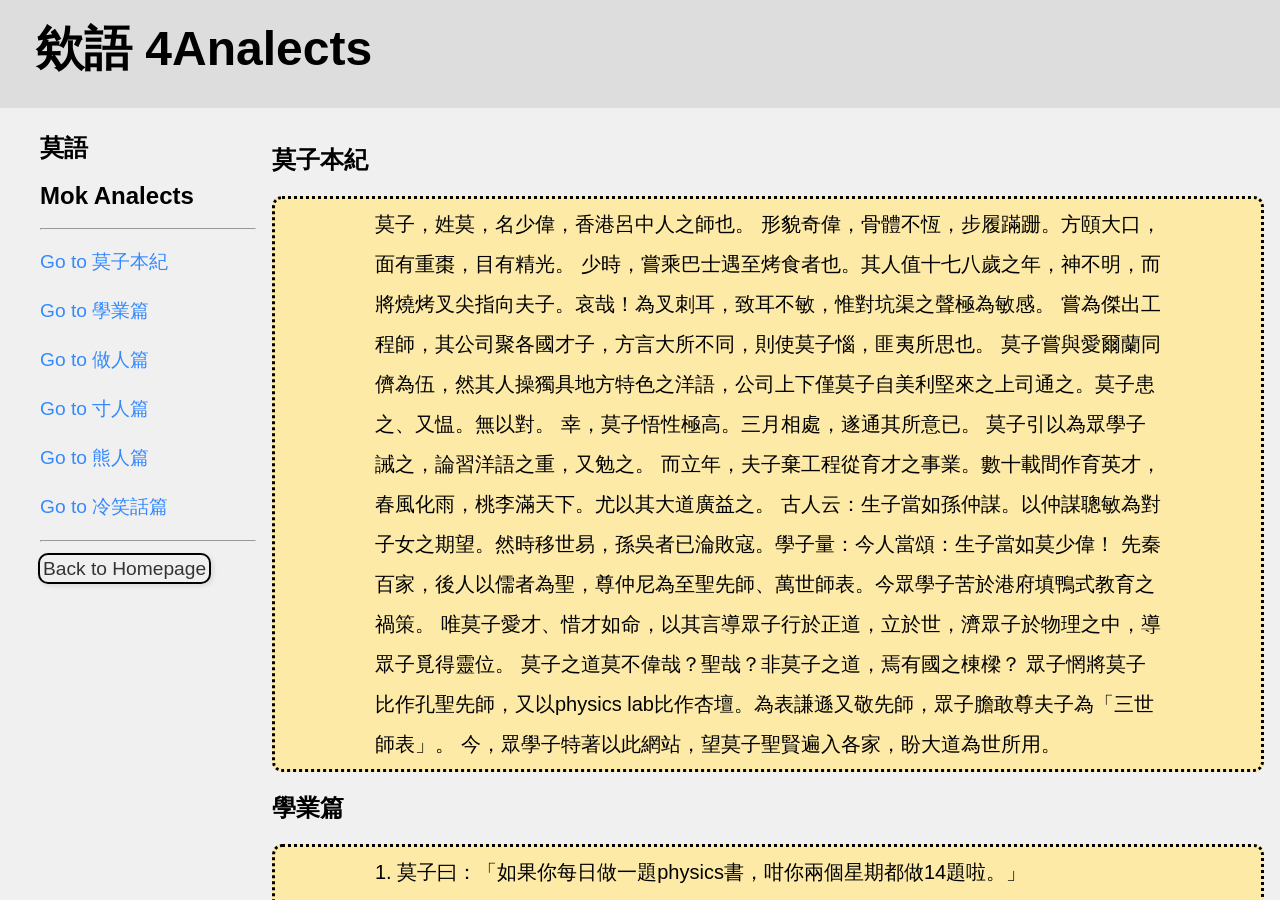
==== commit 80e5f862: "For mokweb: Reduced scale of nav bar and title in mokweb. For photolib Added nav bar and split nav a" ====
--- a/mokweb.html
+++ b/mokweb.html
@@ -14,15 +14,15 @@
 
         <div class="nav">
             <ul>
-                <li style="font-weight: bold;">莫語</li>
-                <li style="font-weight: bold;">Mok Analects</li>
+                <li class="title" style="font-weight: bold;">莫語</li>
+                <li class="title" style="font-weight: bold;">Mok Analects</li>
                 <hr>
-                <li><a href="#mzbg" class="pagelink">Go to 莫子本紀  </a></li>
-                <li><a href="#learn" class="pagelink">Go to 學業篇  </a></li>
-                <li><a href="#behuman" class="pagelink">Go to 做人篇  </a></li>
-                <li><a href="#inchhuman" class="pagelink">Go to 寸人篇  </a></li>
-                <li><a href="#bearhuman" class="pagelink">Go to 熊人篇  </a></li>
-                <li><a href="#coldjokes" class="pagelink">Go to 冷笑話篇  </a></li>
+                <li class="linkcontain"><a href="#mzbg" class="pagelink">Go to 莫子本紀  </a></li>
+                <li class="linkcontain"><a href="#learn" class="pagelink">Go to 學業篇  </a></li>
+                <li class="linkcontain"><a href="#behuman" class="pagelink">Go to 做人篇  </a></li>
+                <li class="linkcontain"><a href="#inchhuman" class="pagelink">Go to 寸人篇  </a></li>
+                <li class="linkcontain"><a href="#bearhuman" class="pagelink">Go to 熊人篇  </a></li>
+                <li class="linkcontain"><a href="#coldjokes" class="pagelink">Go to 冷笑話篇  </a></li>
                 <hr>
             </ul>
             <a class="returnbutton" href="index.html">Back to Homepage</a>
--- a/cssfiles/mokweb.css
+++ b/cssfiles/mokweb.css
@@ -1,21 +1,103 @@
-html{
-    scroll-behavior: smooth;
-}
-a.returnbutton{
-    color:black;
-}
-a{
-    text-decoration: none;
-    color:rgb(52, 137, 255);
-}
-a.redirect{
-    text-decoration: underline;
-}
-p{
-    background-color: rgba(255, 233, 155, 0.86);
-    padding: 5px 100px;
-    line-height: 40px;
-    border-radius: 7px;
-    border-style: dotted;
-    border-width: 3px;
-}
+div.content {
+    scroll-behavior: smooth;
+}
+
+body {
+    font-family: Arial, sans-serif;
+    margin: 0px;
+    padding: 0px;
+    text-align: left;
+    color: black;
+    background-color: #f0f0f0;
+}
+
+.grid-container {
+    display: grid;
+    grid-template-rows: 12vh 1fr;  
+    grid-template-columns: 20vw 80vw; 
+    height: 100vh;
+    margin: none;
+    overflow: hidden;
+}
+
+.header {
+    grid-column: 1 / -1;
+    background-color: #DDDDDD;
+    color: black;
+    padding: 0vh 4vh;
+    font-size: 80%;
+}
+
+.header-title {
+    margin: 0;
+    font-size: 36px;
+    text-decoration: none;
+    color: black;
+    font-size: 48px;
+}
+
+.nav {
+    background-color: #f0f0f0;
+    color: black;
+    overflow-y: auto;
+    max-width: 100%;
+}
+
+.content {
+    background-color: #f0f0f0;
+    color: black;
+    padding: 1rem;
+    overflow-y: auto;
+}
+
+p{
+    background-color: rgba(255, 233, 155, 0.86);
+    padding: 5px 100px;
+    line-height: 40px;
+    border-radius: 10px;
+    border-style: dotted;
+    border-width: 3px;
+    font-size: 20px;
+}
+
+ul {
+    list-style-type: none;
+    line-height: 300%;
+}
+li.title {
+    font-size: 150%;
+}
+li.linkcontain {
+    max-width: 110%;
+}
+a.pagelink{
+    text-decoration: none;
+    color:rgb(52, 137, 255);
+    font-size: 120%;
+}
+
+a.pagelink:hover {
+    text-decoration: underline;
+    list-style-type: disc;
+}
+
+a.redirect{
+    text-decoration: underline;
+}
+
+a.returnbutton {
+    color: #333;
+    text-decoration: none;
+    font-size: 120%;
+    padding: 1% 1%;
+    margin-left: 15%;
+    border: black solid 2px;
+    border-radius: 10px;
+    box-shadow: 2px 2px 5px rgba(0, 0, 0, 0.1);
+}
+a.returnbutton:hover {
+    background-color: #333;
+    color: white;
+    transition: background-color 0.3s, color 0.3s;
+}
+
